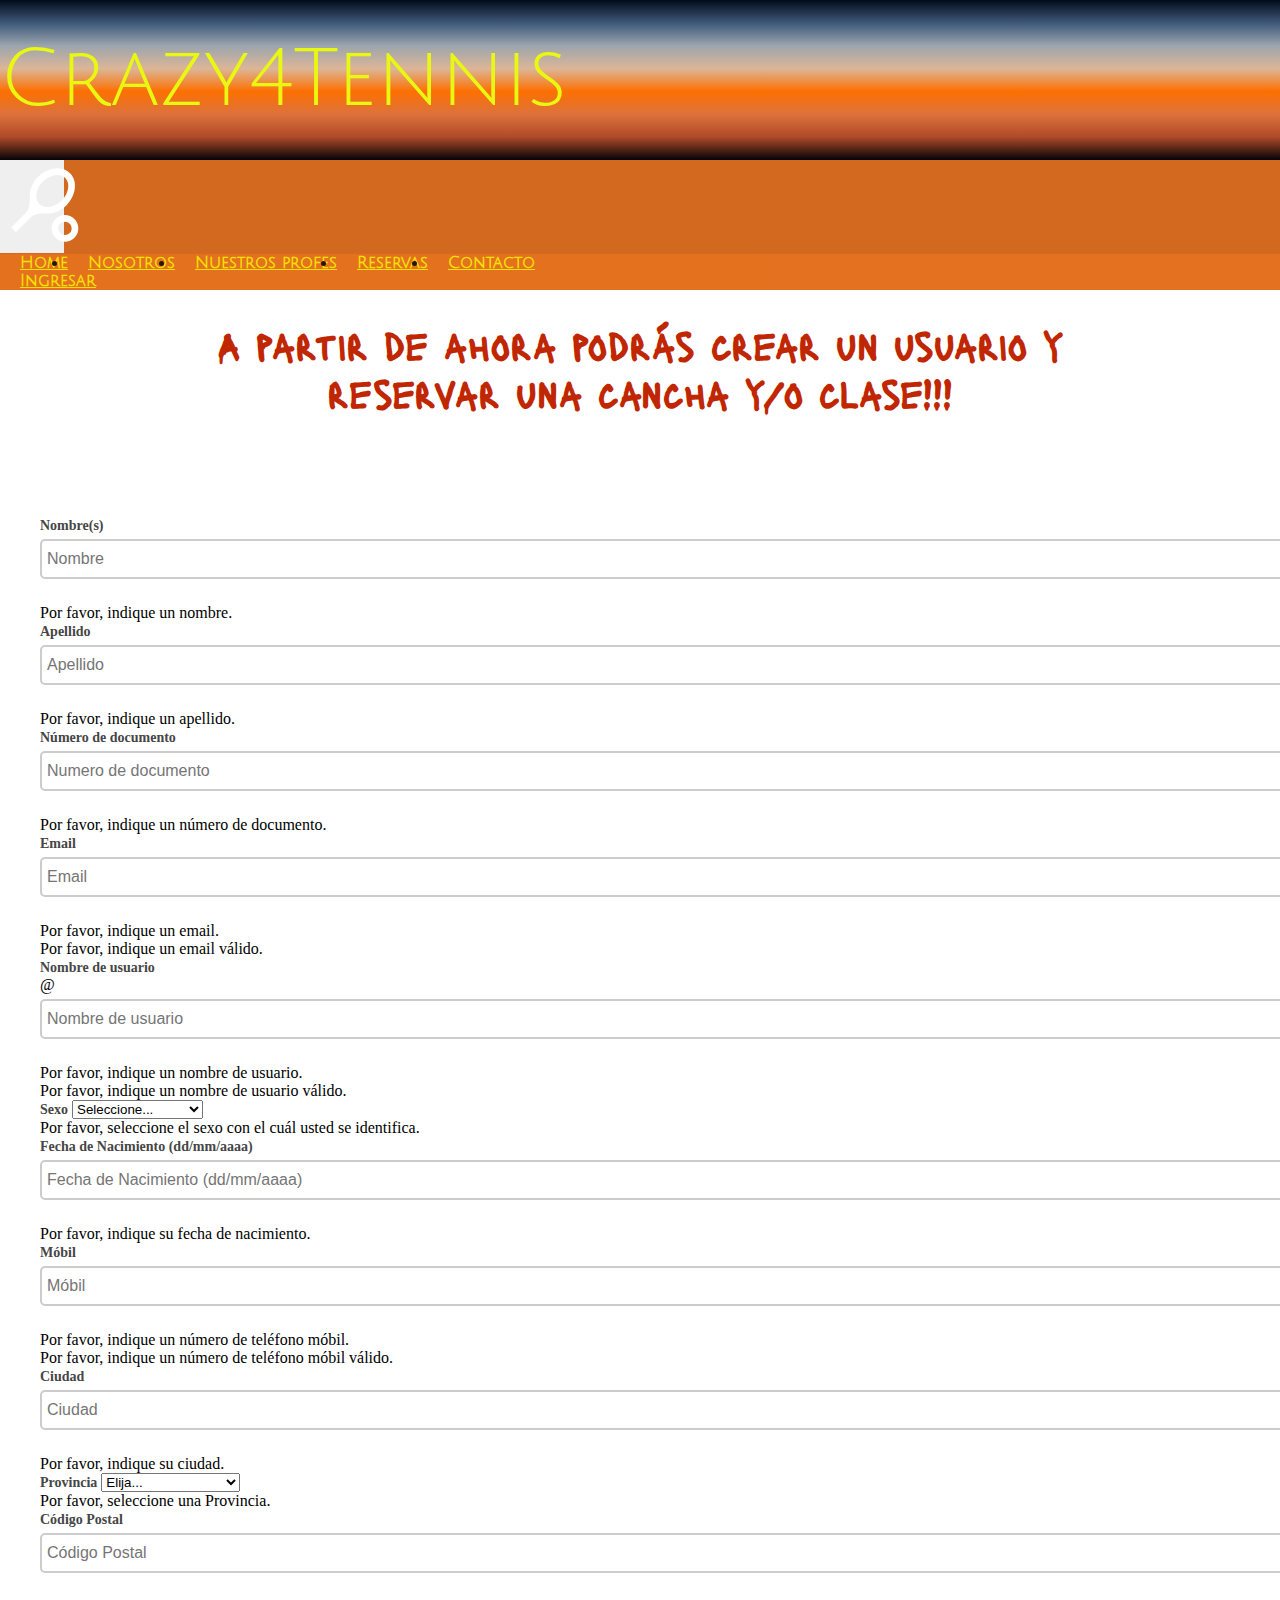
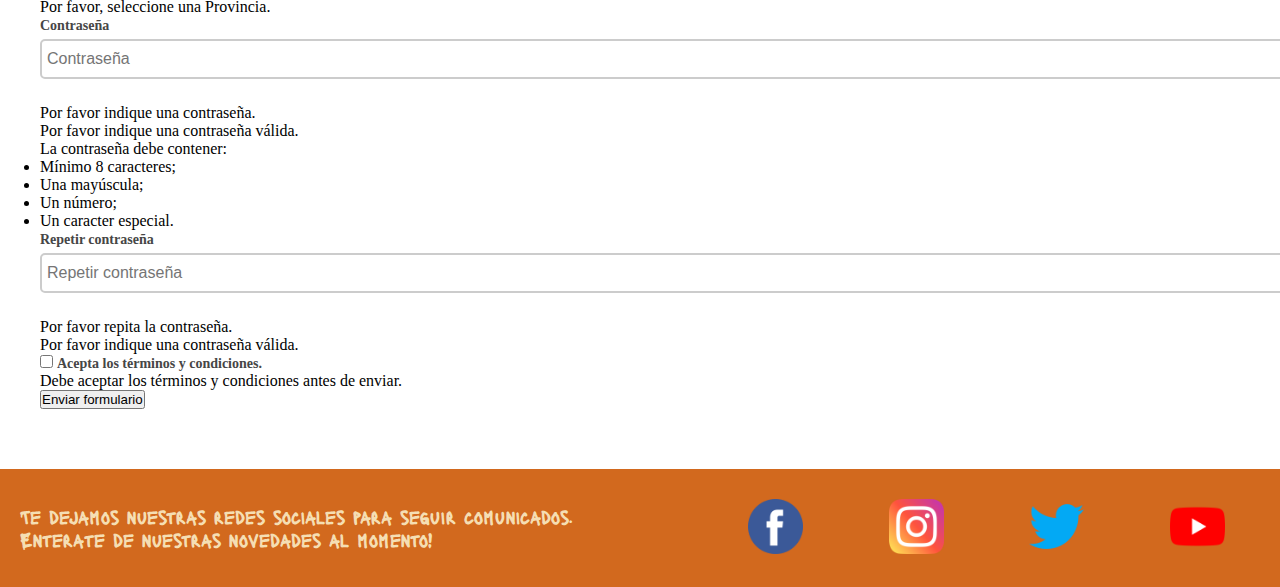
==== vistas/reservas.html @ e5ce82a5 "Segundo Commit: Modificaciones en JS,ahora funcionan las CARDS y las validaciones, no se produce la " ====
<!DOCTYPE html>
<html lang="es">
<head>
    <meta charset="UTF-8">
    <meta http-equiv="X-UA-Compatible" content="IE=edge">
    <meta name="viewport" content="width=device-width, initial-scale=1.0">
    <meta name="description" content="Contactanos para reservar una cancha o una clase">
    <meta name="keywords" content="Contacto, escribinos, reservar">
    <link rel="shortcut icon" href="../assets/tennis(1).png"type=image/>
    <link href="https://cdn.jsdelivr.net/npm/bootstrap@5.1.1/dist/css/bootstrap.min.css" rel="stylesheet" integrity="sha384-F3w7mX95PdgyTmZZMECAngseQB83DfGTowi0iMjiWaeVhAn4FJkqJByhZMI3AhiU" crossorigin="anonymous">
    <link rel="stylesheet" href="../css/estilos.css">
    <title>Reservas</title>
</head>
<header>
    <h2 class="titulo">Crazy4Tennis</h2>
    <!--Menu de navegacion-->
    <nav class="navbar navbar-expand-lg navbar-light bg navegacion">
        <div class="container-fluid">
            <button
                class="navbar-toggler"
                type="button"
                data-bs-toggle="collapse"
                data-bs-target="#navbarNavDropdown"
                aria-controls="navbarNavDropdown"
                aria-expanded="false"
                aria-label="Toggle navigation">
                <!-- <span class=""></span> -->
                <span class="icono"><img src="../assets/sports_tennis_white_24dp.svg" alt="icono principal del menú"/></span>
            </button>
            <div class="collapse navbar-collapse" id="navbarNavDropdown">
                <ul class="navbar-nav menuNav">
                    <div class="itemsIzquierda">
                        <li class="nav-item">
                            <a class="nav-link" aria-current="page" href="../index.html">Home</a>
                        </li>
                        <li class="nav-item">
                            <a class="nav-link" aria-current="page" href="./nosotros.html">Nosotros</a>
                        </li>
                        <li class="nav-item">
                            <a class="nav-link" href="./nuestrosProfes.html">Nuestros profes</a>
                        </li>
                        <li class="nav-item">
                            <a class="nav-link" href="./reservas.html">Reservas</a>
                        <li class="nav-item">
                            <a class="nav-link" href="./contacto.html">Contacto</a>
                        </li>
                    </div>
                    <div>
                        <li class="nav-item">
                           <a class="nav-link" href="./ingresar.html">Ingresar</a>
                        </li>
                    </div>
                </ul>
            </div>
        </div>
    </nav>
</header>

<body>
    <main class="main-reservas">
        <section class="reservas">
            <h3 class="titulo-reservas"> A partir de ahora podrás crear un usuario y reservar una cancha y/o clase!!!</h3>
            <div class= "container">
                <form  class="row g-3 needs-validation" id="crearUsuario">
                    
                    <div class="col-md-4">
                      <label for="nombre" class="form-label">Nombre(s)</label>
                      <input type="text" class="form-control" id="nombre" placeholder="Nombre" name="nombre" required> 
                      <div class="invalid-feedback" id="faltaNombre">
                        Por favor, indique un nombre.
                      </div>
                    </div>
            
                    <div class="col-md-4">
                      <label for="apellido" class="form-label">Apellido</label>
                      <input type="text" class="form-control" id="apellido" placeholder="Apellido" name="apellido" required>
                      <div class="invalid-feedback" id="faltaApellido">
                        Por favor, indique un apellido.
                      </div>
                    </div>
            
                    <div class="col-md-3">
                      <label for="numeroDeDocumento" class="form-label">Número de documento</label>
                      <input type="text" class="form-control" id="numeroDeDocumento" placeholder="Numero de documento" name="numeroDeDocumento" required>
                      <div class="invalid-feedback" id="faltaDocumento">
                        Por favor, indique un número de documento.
                      </div>
                    </div>
            
                    <div class="col-md-4">
                      <label for="email" class="form-label">Email</label>
                      <input type="text" class="form-control" id="email" placeholder="Email" name="email" required>
                      <div class="invalid-feedback" id="faltaEmail">
                        Por favor, indique un email.
                      </div>
                      <div class="invalid-feedback" id="errorEmail">
                        Por favor, indique un email válido.
                      </div>
                    </div>
            
                    <div class="col-md-4">
                      <label for="nombreDeUsuario" class="form-label">Nombre de usuario</label>
                      <div class="input-group has-validation">
                        <span class="input-group-text" id="inputGroupPrepend">@</span>
                        <input type="text" class="form-control" id="nombreDeUsuario" aria-describedby="inputGroupPrepend" placeholder="Nombre de usuario" name="nombreDeUsuario" required>
                        <div class="invalid-feedback" id="faltaNombreDeUsuario">
                          Por favor, indique un nombre de usuario.
                        </div>
                        <div class="invalid-feedback" id="errorNombreDeUsuario">
                          Por favor, indique un nombre de usuario válido.
                        </div>
                      </div>
                    </div>
            
                    <div class="col-md-3">
                      <label for="sexo" class="form-label" name="sexo">Sexo</label>
                      <select class="form-select" id="sexo" name="sexo" required>
                        <option selected disabled value="" >Seleccione...</label>  
                              <option value= "femenino">Femenino</option>
                              <option value= "masculino">Masculino</option>
                              <option value= "noBinario">No binario</option>
                              <option value= "prefieroNoDecir">Prefiero no indicar</option>
                      </select>
                      <div class="invalid-feedback" id="faltaSexo">
                        Por favor, seleccione el sexo con el cuál usted se identifica.
                      </div>
                    </div>                     
            
                      <div class="col-md-4">
                        <label for="fechaDeNacimiento" class="form-label">Fecha de Nacimiento (dd/mm/aaaa) </label>
                        <input type="text" class="form-control" id="fechaDeNacimiento" placeholder="Fecha de Nacimiento (dd/mm/aaaa)" name="fechaDeNacimiento" required>
                          <div class="invalid-feedback" id="faltaFechaDeNacimiento">
                            Por favor, indique su fecha de nacimiento.
                          </div>
                      </div>
            
                      <div class="col-md-4">
                        <label for="mobil" class="form-label">Móbil</label>
                        <input type="text" class="form-control" id="mobil" placeholder="Móbil" name="mobil" required>
                        <div class="invalid-feedback" id="faltaMobil">
                          Por favor, indique un número de teléfono móbil.
                        </div> 
                        <div class="invalid-feedback" id="errorMobil">
                          Por favor, indique un número de teléfono móbil válido.
                        </div> 
                      </div>
            
                      <div class="col-md-6">
                        <label for="ciudad" class="form-label">Ciudad</label>
                        <input type="text" class="form-control" id="ciudad" placeholder="Ciudad" name="ciudad" required>
                        <div class="invalid-feedback" id="faltaCiudad">
                          Por favor, indique su ciudad.
                        </div> 
                      </div>
                      
            
                      <div class="col-md-3">
                      <label for="provincia" class="form-label">Provincia</label>
                      <select class="form-select" id="provincia" name="provincia" required>
                        <option selected disabled value="">Elija...</option>
                            <option value="Buenos Aires">Buenos Aires</option>
                            <option value="CABA">CABA</option>
                            <option value="Catamarca">Catamarca</option>
                            <option value="Chaco">Chaco</option>
                            <option value="Chubut">Chubut</option>
                            <option value="Cordoba">Córdoba</option>
                            <option value="Corrientes">Corrientes</option>
                            <option value="Entre Rios">Entre Ríos</option>
                            <option value="Formosa">Formosa</option>
                            <option value="Jujuy">Jujuy</option>
                            <option value="La Pampa">La Pampa</option>
                            <option value="La Rioja">La Rioja</option>
                            <option value="Mendoza">Mendoza</option>
                            <option value="Misiones">Misiones</option>
                            <option value="Neuquen">Neuquén</option>
                            <option value="Rio Negro">Rio Negro</option>
                            <option value="Salta">Salta</option>
                            <option value="San Juan">San Juan</option>
                            <option value="San Luis">San Luis</option>
                            <option value="Santa Cruz">Santa Cruz</option>
                            <option value="Santa Fe">Santa Fe</option>
                            <option value="Santiago del Estero">Santiago del Estero</option>
                            <option value="Tierra del Fuego">Tierra del Fuego</option>
                            <option value="Tucuman">Tucumán</option>
                      </select>
                      <div class="invalid-feedback" id="faltaProvincia">
                        Por favor, seleccione una Provincia.
                      </div> 
                    </div>
                    
            
                    <div class="col-md-3">
                      <label for="codigoPostal" class="form-label">Código Postal</label>
                      <input type="text" class="form-control" id="codigoPostal" placeholder="Código Postal" name="codigoPostal" required>
                      <div class="invalid-feedback" id="faltaCodigoPostal">
                        Por favor, seleccione una Provincia.
                      </div> 
                    </div>
                    
            
                    <div class="col-md-4">
                      <label for="contraseña" class="form-label">Contraseña</label>
                      <input type="password" class="form-control" id="contraseña" placeholder="Contraseña" name="contraseña" required>
                      <div class="invalid-feedback" id="faltaContraseña">
                        Por favor indique una contraseña.
                      </div>
                      <div class="invalid-feedback" id="errorContraseña">
                        Por favor indique una contraseña válida. 
                      </div>
                      <div>
                        <p>La contraseña debe contener:</p>
                        <ul>
                          <li>Mínimo 8 caracteres;</li>
                          <li>Una mayúscula;</li>
                          <li>Un número;</li>
                          <li>Un caracter especial.</li>
                        </ul>                        
                      </div>
                    </div>
            
                    <div class="col-md-4">
                      <label for="repeatConstraseña" class="form-label">Repetir contraseña</label>
                      <input type="password" class="form-control" id="repeatContraseña" placeholder="Repetir contraseña" name="repeatContraseña"required>
                      <div class="invalid-feedback" id="faltaRepeatContraseña">
                        Por favor repita la contraseña.
                      </div> 
                      <div class="invalid-feedback" id="errorRepeatContraseña">
                        Por favor indique una contraseña válida. 
                      </div>
                    </div>
            
                    <div class="col-12">
                      <div class="form-check">
                        <input class="form-check-input" type="checkbox" value="" id="invalidCheck" required>
                        <label class="form-check-label" for="invalidCheck">
                          Acepta los términos y condiciones.
                        </label>
                        <div class="invalid-feedback" id="faltaAceptar">
                          Debe aceptar los términos y condiciones antes de enviar. 
                        </div>
                      </div>
                    </div>
            
                    <div class="col-12">
                      <button type="submit" id="ButtonFormSubmit" class="btn btn-primary" >Enviar formulario</button>
                    </div>
                    <div id="nuevoUsuario"></div>
                  </form>
                </div>               
    </main>

    <footer>
        <section class="texto-footer">
            <p>Te dejamos nuestras redes sociales para seguir comunicados.</p>
            <p>Enterate de nuestras novedades al momento!</p>
        </section>
        <section class="redes"> <!--Para los logos de las redes sociales-->
            <a title="Facebook" href="https://www.facebook.com/" target="_blank"><img src="../assets/facebook.png"  class="Facebook" alt="Facebook"></a>
            <a title="Instagram" href="https://www.instagram.com" target="_blank"> <img src="../assets/instagram.png" class="Instagram" alt="Instagram"></a>
            <a title="Twitter" href="https://twitter.com/" target="_blank"><img src="../assets/twitter.png" class="Twitter" alt="Twitter"></a> 
            <a title="YouTube" href="https://www.youtube.com/" target="_blank"><img src="../assets/youtube.png" class="Youtube" alt="Youtube"></a>
        </section>
    </footer>

    <script src="https://cdn.jsdelivr.net/npm/bootstrap@5.1.1/dist/js/bootstrap.bundle.min.js" integrity="sha384-/bQdsTh/da6pkI1MST/rWKFNjaCP5gBSY4sEBT38Q/9RBh9AH40zEOg7Hlq2THRZ" crossorigin="anonymous"></script>
    <script src="https://code.jquery.com/jquery-3.6.0.js" integrity="sha256-H+K7U5CnXl1h5ywQfKtSj8PCmoN9aaq30gDh27Xc0jk=" crossorigin="anonymous"></script>
    <script src="../JS/main.js"></script> 
</body>
</html>
---- css/estilos.css ----
@charset "UTF-8";
@import url("https://fonts.googleapis.com/css2?family=Julius+Sans+One&family=Lacquer&display=swap");
* {
  margin: 0;
  padding: 0;
  -webkit-box-sizing: border-box;
          box-sizing: border-box;
}

/*----------------------------
       TITULO PRINCIPAL
----------------------------*/
/*----------------------------
           CONTACTO
----------------------------*/
/*--------------
ICONOS CONTACTO
----------------*/
/*----------------------------
          FOTOS MAIN
----------------------------*/
/*----------------------------
       NUESTROS PROFES
----------------------------*/
/*----------------------------
           FOOTER
----------------------------*/
/*----------------------------
         NOSOTROS
----------------------------*/
/*----------------------------------------------------
                  TITULO PRINCIPAL 
-----------------------------------------------------*/
/*----------------------------------------------------
         BLOQUE del título principal en HOME
-----------------------------------------------------*/
header h1 {
  font-family: 'Julius Sans One', sans-serif;
  text-align: center;
  font-size: 7rem;
  font-weight: 500;
  width: 100%;
  color: rgba(255, 251, 0, 0.87);
  background: -webkit-gradient(linear, left bottom, left top, from(#040308), color-stop(#AD4A28), color-stop(#DD723C), color-stop(#FC7001), color-stop(#DCB697), color-stop(#9BA5AE), color-stop(#3E5879), to(#020B1A));
  background: linear-gradient(to top, #040308, #AD4A28, #DD723C, #FC7001, #DCB697, #9BA5AE, #3E5879, #020B1A);
  margin: 0px;
  padding: 30px;
}

/*----------------------------------------------------
         TITULO PRINCIPAL EN OTRAS PAGINAS
-----------------------------------------------------*/
h2.titulo {
  margin: 0px;
  width: 100%;
  font-family: 'Julius Sans One', sans-serif;
  font-size: 5rem;
  font-weight: 500;
  line-height: 2;
  color: #e9f811;
  background: -webkit-gradient(linear, left bottom, left top, from(#040308), color-stop(#AD4A28), color-stop(#DD723C), color-stop(#FC7001), color-stop(#DCB697), color-stop(#9BA5AE), color-stop(#3E5879), to(#020B1A));
  background: linear-gradient(to top, #040308, #AD4A28, #DD723C, #FC7001, #DCB697, #9BA5AE, #3E5879, #020B1A);
}

/*---------------------------------------------------
                        MENU
-----------------------------------------------------*/
/*---------------------------------------------------
                        MENU
-----------------------------------------------------*/
.navegacion {
  background-color: chocolate;
}

.menuNav {
  width: 100%;
  -webkit-box-pack: justify;
      -ms-flex-pack: justify;
          justify-content: space-between;
}

.menuNav .itemsIzquierda {
  display: -webkit-box;
  display: -ms-flexbox;
  display: flex;
}

#navbarNavDropdown {
  background-color: #e9731f;
  width: 100%;
  opacity: 0.8;
}

.navegacion .menuNav .nav-link {
  color: yellow;
  font-weight: 800;
  font-family: 'Julius Sans One', sans-serif;
  margin-left: 20px;
}

.contacto {
  text-decoration: none;
}

/*----------------------------------------------------
                    MENU HAMBURGUESA
-----------------------------------------------------*/
.navbar-toggler {
  /*Esto modifica al botón*/
  border: none;
  margin: 0px;
  padding: 0px;
  width: 5%;
}

.navbar-toggler:focus {
  -webkit-box-shadow: none;
          box-shadow: none;
}

.icono img {
  width: 140%;
  padding: 5px;
}

/*----------------------------------------------------
                    CUERPO DE LA WEB
-----------------------------------------------------*/
body {
  background-color: greenyellow;
}

body .contenedor {
  display: -webkit-box;
  display: -ms-flexbox;
  display: flex;
  -webkit-box-pack: space-evenly;
      -ms-flex-pack: space-evenly;
          justify-content: space-evenly;
  -webkit-box-align: center;
      -ms-flex-align: center;
          align-items: center;
}

#contenedorMain {
  margin-top: 20px;
  margin-bottom: 50px;
}

#contenedorMain img {
  /*Bordes redondeados de las imágenes*/
  border-radius: 40px;
}

.contenedorInfo h3 {
  font-family: 'Julius Sans One', sans-serif;
  color: red;
  font-weight: 500;
  text-align: center;
  font-size: 3rem;
  width: 100%;
}

.contenedorInfo div p {
  /*texto de arriba*/
  margin: 35px 40px 0px 15px;
  width: 95%;
  font-family: 'Julius Sans One', sans-serif;
  text-align: center;
  font-weight: 900;
}

.contenedorInfo2 div p {
  /*texto de abajo*/
  width: 95%;
  margin: 30px 35px 30px 30px;
  margin-bottom: 0px;
  font-family: 'Julius Sans One', sans-serif;
  text-align: center;
  font-weight: 900;
}

/*----------------------------------------------------
                        FOTOS
-----------------------------------------------------*/
/*----------------------------------------------------
        FOTO CANCHAS DE POLVO DEL MAIN BODY
-----------------------------------------------------*/
#canchasPolvo {
  display: -webkit-box;
  display: -ms-flexbox;
  display: flex;
  -webkit-box-align: center;
      -ms-flex-align: center;
          align-items: center;
  -webkit-box-pack: center;
      -ms-flex-pack: center;
          justify-content: center;
  position: relative;
  width: 30%;
  margin: 100px 0px 0px 25px;
}

#canchasPolvo img {
  position: absolute;
  left: 0;
  -webkit-transition: opacity 1s ease-in-out;
  transition: opacity 1s ease-in-out;
  width: 100%;
}

#canchasPolvo p {
  text-align: center;
  font-family: 'Julius Sans One', sans-serif;
  font-weight: bold;
  color: red;
  font-size: 2rem;
}

#canchasPolvo img.top:hover {
  opacity: 0.4;
}

/*----------------------------------------------------
            FOTO CANCHA CUBIERTA MAIN BODY
-----------------------------------------------------*/
#canchasCub {
  display: -webkit-box;
  display: -ms-flexbox;
  display: flex;
  -webkit-box-align: center;
      -ms-flex-align: center;
          align-items: center;
  -webkit-box-pack: center;
      -ms-flex-pack: center;
          justify-content: center;
  position: relative;
  width: 26%;
  margin: 100px 30px 20px 20px;
}

#canchasCub img {
  position: absolute;
  left: 0;
  -webkit-transition: opacity 1s ease-in-out;
  transition: opacity 1s ease-in-out;
  width: 100%;
}

#canchasCub p {
  text-align: center;
  font-family: 'Julius Sans One', sans-serif;
  font-weight: bold;
  color: red;
  font-size: 2rem;
}

#canchasCub img.top:hover {
  opacity: 0.4;
}

/*----------------------------------------------------
         FOTO IMAGEN PROFESOR DEL MAIN BODY
-----------------------------------------------------*/
#profesoresExp {
  display: -webkit-box;
  display: -ms-flexbox;
  display: flex;
  -webkit-box-align: center;
      -ms-flex-align: center;
          align-items: center;
  -webkit-box-pack: center;
      -ms-flex-pack: center;
          justify-content: center;
  position: relative;
  width: 27%;
  margin: 50px 30px 40px 50px;
}

#profesoresExp img {
  position: absolute;
  left: 0;
  -webkit-transition: opacity 1s ease-in-out;
  transition: opacity 1s ease-in-out;
  width: 100%;
}

#profesoresExp p {
  text-align: center;
  font-family: 'Julius Sans One', sans-serif;
  font-weight: bold;
  color: red;
  font-size: 2rem;
}

#profesoresExp img.top:hover {
  opacity: 0.4;
}

/*----------------------------------------------------
            FOTO ESCUELITA DEL MAIN BODY
-----------------------------------------------------*/
#escuelaTenis {
  display: -webkit-box;
  display: -ms-flexbox;
  display: flex;
  -webkit-box-align: center;
      -ms-flex-align: center;
          align-items: center;
  -webkit-box-pack: center;
      -ms-flex-pack: center;
          justify-content: center;
  position: relative;
  width: 30%;
  margin: 50px 0px 40px 45px;
}

#escuelaTenis img {
  width: 88%;
  position: absolute;
  left: 0;
  -webkit-transition: opacity 1s ease-in-out;
  transition: opacity 1s ease-in-out;
}

#escuelaTenis p {
  text-align: center;
  font-family: 'Julius Sans One', sans-serif;
  font-weight: bold;
  color: red;
  font-size: 2rem;
}

#escuelaTenis img.top:hover {
  opacity: 0.4;
}

/*----------------------------------------------------
                 NUESTROS PROFES
-----------------------------------------------------*/
.nuestros-profesores {
  display: -webkit-box;
  display: -ms-flexbox;
  display: flex;
  -webkit-box-orient: vertical;
  -webkit-box-direction: normal;
      -ms-flex-direction: column;
          flex-direction: column;
  -ms-flex-pack: distribute;
      justify-content: space-around;
  -webkit-box-align: center;
      -ms-flex-align: center;
          align-items: center;
}

.titulos-profes {
  display: -webkit-box;
  display: -ms-flexbox;
  display: flex;
  -webkit-box-orient: vertical;
  -webkit-box-direction: normal;
      -ms-flex-direction: column;
          flex-direction: column;
  -ms-flex-pack: distribute;
      justify-content: space-around;
  -webkit-box-align: center;
      -ms-flex-align: center;
          align-items: center;
  margin-top: 50px;
  margin-bottom: 50px;
}

main h3 {
  color: orangered;
  font-size: 3rem;
  font-family: 'Lacquer', cursive;
}

main h4 {
  color: #564e5a;
  font-size: 1.5rem;
  text-align: center;
  font-family: 'Lacquer', cursive;
  margin-top: 20px;
}

.profes {
  font-family: 'Lacquer', cursive;
  width: 80%;
  margin-top: 20px;
  text-align: center;
  font-weight: 600;
  font-size: 1.5rem;
}

.dark {
  text-decoration: underline;
  font-weight: 600;
}

.row-profes {
  display: -webkit-box;
  display: -ms-flexbox;
  display: flex;
  -webkit-box-pack: space-evenly;
      -ms-flex-pack: space-evenly;
          justify-content: space-evenly;
  -webkit-box-align: center;
      -ms-flex-align: center;
          align-items: center;
  margin-left: 20px;
  margin-bottom: 30px;
}

.row-profes .card {
  background-color: #DD723C;
  font-family: 'Lacquer', cursive;
  min-height: 500px;
  margin-bottom: 30px;
  width: 80%;
}

.row-profes .card .card-body {
  display: -webkit-box;
  display: -ms-flexbox;
  display: flex;
  -webkit-box-orient: vertical;
  -webkit-box-direction: normal;
      -ms-flex-direction: column;
          flex-direction: column;
  -webkit-box-pack: space-evenly;
      -ms-flex-pack: space-evenly;
          justify-content: space-evenly;
  -webkit-box-align: center;
      -ms-flex-align: center;
          align-items: center;
}

.row-profes .card .card-body h5 {
  font-size: 2.5rem;
  color: yellow;
}

.row-profes .card .card-body h6 {
  color: white;
  font-weight: 600;
  font-size: 1.5rem;
  text-decoration: underline;
}

.row-profes .card .card-body .texto-card {
  display: -webkit-box;
  display: -ms-flexbox;
  display: flex;
  -webkit-box-orient: vertical;
  -webkit-box-direction: normal;
      -ms-flex-direction: column;
          flex-direction: column;
  -webkit-box-pack: center;
      -ms-flex-pack: center;
          justify-content: center;
  -webkit-box-align: center;
      -ms-flex-align: center;
          align-items: center;
}

.row-profes .card .card-body p {
  text-align: center;
}

/*----------------------------------------------------
                    NOSOTROS
-----------------------------------------------------*/
.main-nosotros {
  display: -webkit-box;
  display: -ms-flexbox;
  display: flex;
  -webkit-box-orient: vertical;
  -webkit-box-direction: normal;
      -ms-flex-direction: column;
          flex-direction: column;
  -ms-flex-pack: distribute;
      justify-content: space-around;
  background-color: white;
  font-family: 'Julius Sans One', sans-serif;
}

.main-nosotros h5 {
  font-size: 3rem;
  color: #f16210;
  background-color: #b6c7ac;
  width: 100%;
  padding: 10px;
  text-align: center;
}

.main-nosotros p {
  color: black;
  text-align: justify;
  margin-left: 10px;
  margin-right: 10px;
  font-weight: 800;
}

.main-nosotros li {
  color: black;
}

.main-nosotros .derecha {
  display: -webkit-box;
  display: -ms-flexbox;
  display: flex;
  -webkit-box-orient: horizontal;
  -webkit-box-direction: reverse;
      -ms-flex-direction: row-reverse;
          flex-direction: row-reverse;
  -webkit-box-pack: start;
      -ms-flex-pack: start;
          justify-content: flex-start;
}

.main-nosotros .izquierda {
  display: -webkit-box;
  display: -ms-flexbox;
  display: flex;
  -webkit-box-pack: start;
      -ms-flex-pack: start;
          justify-content: flex-start;
}

.card {
  border: none;
}

.card-VMV {
  display: -webkit-box;
  display: -ms-flexbox;
  display: flex;
  -webkit-box-orient: horizontal;
  -webkit-box-direction: reverse;
      -ms-flex-direction: row-reverse;
          flex-direction: row-reverse;
  -webkit-box-pack: start;
      -ms-flex-pack: start;
          justify-content: flex-start;
  -webkit-box-align: center;
      -ms-flex-align: center;
          align-items: center;
  margin-top: 50px;
  width: 100%;
}

.card-VMV p {
  margin: 0px;
  margin-bottom: 5px;
  color: orangered;
  font-weight: 800;
}

.card-VMV .img-fluid {
  width: 100%;
}

.card-vision {
  display: -webkit-box;
  display: -ms-flexbox;
  display: flex;
  -webkit-box-pack: space-evenly;
      -ms-flex-pack: space-evenly;
          justify-content: space-evenly;
  -webkit-box-align: center;
      -ms-flex-align: center;
          align-items: center;
}

.card-vision p {
  color: darkgreen;
  font-weight: 600;
}

.card-vision .img-fluid {
  width: 100%;
  margin-left: 20px;
}

.card-mision {
  display: -webkit-box;
  display: -ms-flexbox;
  display: flex;
  -webkit-box-orient: horizontal;
  -webkit-box-direction: reverse;
      -ms-flex-direction: row-reverse;
          flex-direction: row-reverse;
  -webkit-box-align: center;
      -ms-flex-align: center;
          align-items: center;
  margin-bottom: 50px;
  text-align: justify;
}

.card-mision li {
  font-weight: 600;
  color: darkblue;
}

.card-mision .img-fluid {
  width: 18%;
  margin-left: 50px;
}

.card-valores {
  display: -webkit-box;
  display: -ms-flexbox;
  display: flex;
  -webkit-box-pack: space-evenly;
      -ms-flex-pack: space-evenly;
          justify-content: space-evenly;
  -webkit-box-align: center;
      -ms-flex-align: center;
          align-items: center;
  margin-bottom: 50px;
  text-align: justify;
}

.card-valores li {
  font-weight: 600;
  color: darkred;
}

.card-valores .img-fluid {
  width: 40%;
}

/*----------------------------------------------------
                    RESERVAS
-----------------------------------------------------*/
.main-reservas {
  background-color: white;
}

.main-reservas section.reservas {
  display: -webkit-box;
  display: -ms-flexbox;
  display: flex;
  -webkit-box-orient: vertical;
  -webkit-box-direction: normal;
      -ms-flex-direction: column;
          flex-direction: column;
  -webkit-box-pack: justify;
      -ms-flex-pack: justify;
          justify-content: space-between;
  -webkit-box-align: center;
      -ms-flex-align: center;
          align-items: center;
}

.main-reservas section.reservas .titulo-reservas {
  font-size: 2.5rem;
  width: 70%;
  text-align: center;
  margin-top: 30px;
  margin-bottom: 150px;
  color: #c02600;
}

.main-reservas section.reservas div.container {
  width: 100%;
  -ms-flex-item-align: center;
      -ms-grid-row-align: center;
      align-self: center;
  margin: -50px 0px 60px 80px;
}

/*----------------------------------------------------
                     CONTACTO
-----------------------------------------------------*/
#main-contactanos {
  display: -webkit-box;
  display: -ms-flexbox;
  display: flex;
  -webkit-box-orient: horizontal;
  -webkit-box-direction: reverse;
      -ms-flex-direction: row-reverse;
          flex-direction: row-reverse;
  -webkit-box-pack: space-evenly;
      -ms-flex-pack: space-evenly;
          justify-content: space-evenly;
  -webkit-box-align: center;
      -ms-flex-align: center;
          align-items: center;
}

/*------------------------------
            fieldset
------------------------------*/
.escribinos {
  width: 40%;
  padding: 15px;
  margin: 50px 70px;
  display: -webkit-box;
  display: -ms-flexbox;
  display: flex;
  -webkit-box-orient: vertical;
  -webkit-box-direction: normal;
      -ms-flex-direction: column;
          flex-direction: column;
  -webkit-box-pack: justify;
      -ms-flex-pack: justify;
          justify-content: space-between;
  -webkit-box-align: start;
      -ms-flex-align: start;
          align-items: flex-start;
}

/*------------------------------
        CÓMO CONTACTAR
------------------------------*/
#contacto {
  display: -webkit-box;
  display: -ms-flexbox;
  display: flex;
  -webkit-box-orient: vertical;
  -webkit-box-direction: normal;
      -ms-flex-direction: column;
          flex-direction: column;
  -webkit-box-pack: space-evenly;
      -ms-flex-pack: space-evenly;
          justify-content: space-evenly;
  -webkit-box-align: center;
      -ms-flex-align: center;
          align-items: center;
  width: 75%;
  height: 90vh;
  margin: 80px 50px 10px 50px;
}

.como-contactar {
  font-family: 'Lacquer', cursive;
  display: -webkit-box;
  display: -ms-flexbox;
  display: flex;
  -webkit-box-orient: vertical;
  -webkit-box-direction: normal;
      -ms-flex-direction: column;
          flex-direction: column;
  -webkit-box-pack: space-evenly;
      -ms-flex-pack: space-evenly;
          justify-content: space-evenly;
  -webkit-box-align: center;
      -ms-flex-align: center;
          align-items: center;
  width: 100%;
}

.como-contactar h4 {
  font-size: 2.5rem;
  font-weight: 1000;
  color: crimson;
  text-align: center;
}

.como-contactar p {
  font-size: 25px;
  font-weight: 700;
  text-align: center;
  padding: 30px;
}

/*----------------------------------------------------
                    ICONOS CONTACTO
-----------------------------------------------------*/
.iconos-contacto {
  width: 100%;
  display: -webkit-box;
  display: -ms-flexbox;
  display: flex;
  -webkit-box-pack: space-evenly;
      -ms-flex-pack: space-evenly;
          justify-content: space-evenly;
  margin-top: 10px;
}

.iconos-contacto a {
  margin: 30px;
  width: 18%;
}

.iconos-contacto img {
  width: 100%;
}

.Whatsapp:hover {
  -webkit-transform: scale(1.8);
          transform: scale(1.8);
  -webkit-transition: 1.5s;
  transition: 1.5s;
}

.Telegram:hover {
  -webkit-transform: scale(1.8);
          transform: scale(1.8);
  -webkit-transition: 1.5s;
  transition: 1.5s;
}

.Email:hover {
  -webkit-transform: scale(1.8);
          transform: scale(1.8);
  -webkit-transition: 1.5s;
  transition: 1.5s;
}

/*----------------------------------------------------
                    INGRESAR
-----------------------------------------------------*/
main .tituloIngreso {
  font-size: 2.5rem;
  color: orangered;
  width: 70%;
  text-align: center;
  margin: 30px 10px 10px 200px;
}

main .contIng {
  display: -webkit-box;
  display: -ms-flexbox;
  display: flex;
  -webkit-box-orient: vertical;
  -webkit-box-direction: normal;
      -ms-flex-direction: column;
          flex-direction: column;
  -webkit-box-pack: center;
      -ms-flex-pack: center;
          justify-content: center;
  -webkit-box-align: center;
      -ms-flex-align: center;
          align-items: center;
  width: 900px;
  height: 610px;
  margin-top: -80px;
  margin-bottom: 20px;
  font-family: 'Julius Sans One', sans-serif;
}

main .contIng .tituloFormulario {
  background-color: #FEFFED;
  padding: 20px 35px;
  margin: -10px -50px 10px -50px;
  text-align: center;
  border-radius: 10px 10px 0 0;
}

div.formIng {
  width: 300px;
  padding: 10px 50px 25px;
  border: 2px solid gray;
  border-radius: 10px;
  font-family: Julius Sans One;
  float: left;
  margin-top: 50px;
}

input[type=text], input[type=password] {
  width: 100%;
  height: 40px;
  padding: 5px;
  margin-bottom: 25px;
  margin-top: 5px;
  border: 2px solid #ccc;
  color: #4f4f4f;
  font-size: 16px;
  border-radius: 5px;
}

label {
  color: #464646;
  text-shadow: 0 1px 0 #fff;
  font-size: 14px;
  font-weight: bold;
}

center {
  font-size: 32px;
}

.valid {
  color: green;
}

.back {
  text-decoration: none;
  border: 1px solid #008fff;
  background-color: #a01794;
  padding: 3px 20px;
  border-radius: 2px;
  color: black;
}

input[type=button] {
  font-size: 16px;
  background: -webkit-gradient(linear, left top, left bottom, color-stop(5%, #ffbc00), to(#ffdd7f));
  background: linear-gradient(#ffbc00 5%, #ffdd7f 100%);
  border: 1px solid #e5a900;
  color: #4E4D4B;
  font-weight: bold;
  cursor: pointer;
  width: 100%;
  border-radius: 5px;
  padding: 10px 0;
  outline: none;
}

input[type=button]:hover {
  background: -webkit-gradient(linear, left top, left bottom, color-stop(5%, #ffdd7f), to(#ffbc00));
  background: linear-gradient(#ffdd7f 5%, #ffbc00 100%);
}

/*----------------------------------------------------
                    FORMULARIO
-----------------------------------------------------*/
#botones-formulario {
  display: -webkit-box;
  display: -ms-flexbox;
  display: flex;
  -ms-flex-pack: distribute;
      justify-content: space-around;
  -webkit-box-align: center;
      -ms-flex-align: center;
          align-items: center;
  width: 100%;
}

.enviar {
  text-decoration: none;
  color: black;
  font-weight: bold;
  border: 1px solid black;
  padding: 5px;
  background: white;
  -webkit-transition: all 0.3s ease 0s;
  transition: all 0.3s ease 0s;
}

.enviar:hover {
  background: #833ab4;
  background: linear-gradient(38deg, #833ab4 0%, #fd1d1d 47%, #fcb645 100%);
}

.limpiar {
  text-decoration: none;
  color: black;
  font-weight: bold;
  border: 1px solid black;
  padding: 5px;
  background: white;
  -webkit-transition: all 0.3s ease 0s;
  transition: all 0.3s ease 0s;
}

.limpiar:hover {
  background: #833ab4;
  background: linear-gradient(324deg, #833ab4 0%, #fd1d1d 47%, #fcb645 100%);
}

/*----------------------------------------------------
                      FOOTER
-----------------------------------------------------*/
footer {
  font-family: 'Lacquer', cursive;
  background-color: chocolate;
  display: -webkit-box;
  display: -ms-flexbox;
  display: flex;
  -webkit-box-align: center;
      -ms-flex-align: center;
          align-items: center;
  -webkit-box-pack: space-evenly;
      -ms-flex-pack: space-evenly;
          justify-content: space-evenly;
  width: 100%;
}

footer .texto-footer {
  display: -webkit-box;
  display: -ms-flexbox;
  display: flex;
  -webkit-box-orient: vertical;
  -webkit-box-direction: normal;
      -ms-flex-direction: column;
          flex-direction: column;
  width: 100%;
  font-size: 1.2rem;
  font-weight: 1000;
  color: wheat;
  margin: 20px;
}

footer .redes {
  display: -webkit-box;
  display: -ms-flexbox;
  display: flex;
  -webkit-box-pack: space-evenly;
      -ms-flex-pack: space-evenly;
          justify-content: space-evenly;
  -webkit-box-align: center;
      -ms-flex-align: center;
          align-items: center;
  margin-left: 30px;
  width: 90%;
}

footer .redes a {
  margin: 30px;
  width: 12%;
}

footer .redes a img {
  width: 80%;
}

footer .Facebook:hover {
  -webkit-transform: scale(1.5);
          transform: scale(1.5);
  -webkit-transition: 1.5s;
  transition: 1.5s;
}

footer .Instagram:hover {
  -webkit-transform: scale(1.5);
          transform: scale(1.5);
  -webkit-transition: 1.5s;
  transition: 1.5s;
}

footer .Twitter:hover {
  -webkit-transform: scale(1.5);
          transform: scale(1.5);
  -webkit-transition: 1.5s;
  transition: 1.5s;
}

footer .Youtube:hover {
  -webkit-transform: scale(1.5);
          transform: scale(1.5);
  -webkit-transition: 1.5s;
  transition: 1.5s;
}

/*---------------------------------------------------------
                       MEDIA QUERIES
---------------------------------------------------------*/
/*-------------------------------------
            MAX-WIDTH 992px
-------------------------------------*/
@media screen and (max-width: 992px) {
  /*------------------------
          TITULO
------------------------*/
  header h1 {
    font-size: 5rem;
    width: 100%;
  }
  .titulo-querie {
    font-size: 2rem;
    width: 100%;
  }
  /*-------------------------------------
                MAIN
---------------------------------------*/
  .contenedor {
    width: 100%;
    margin-left: 5px;
    display: -webkit-box;
    display: -ms-flexbox;
    display: flex;
    -webkit-box-pack: space-evenly;
        -ms-flex-pack: space-evenly;
            justify-content: space-evenly;
  }
  .contenedorInfo div p {
    /*texto de arriba*/
    width: 100%;
    margin: 35px 50px 0px 0px;
  }
  .contenedorInfo2 div p {
    /*texto de abajo*/
    width: 95%;
    margin: 35px 0px 30px 20px;
  }
  /*----------------------------------
FOTO CANCHAS DE POLVO DEL MAIN BODY
----------------------------------*/
  #canchasPolvo {
    display: -webkit-box;
    display: -ms-flexbox;
    display: flex;
    -webkit-box-align: center;
        -ms-flex-align: center;
            align-items: center;
    -webkit-box-pack: center;
        -ms-flex-pack: center;
            justify-content: center;
    position: relative;
    width: 30%;
    margin: 50px 5px 0px 5px;
  }
  #canchasPolvo img {
    width: 100%;
  }
  #canchasPolvo p {
    font-size: 1.5rem;
  }
  /*----------------------------
FOTO CANCHA CUBIERTA MAIN BODY
-----------------------------*/
  #canchasCub {
    display: -webkit-box;
    display: -ms-flexbox;
    display: flex;
    -webkit-box-align: center;
        -ms-flex-align: center;
            align-items: center;
    -webkit-box-pack: center;
        -ms-flex-pack: center;
            justify-content: center;
    position: relative;
    width: 28%;
    margin: 50px 0px 0px 0px;
  }
  #canchasCub img {
    width: 100%;
  }
  #canchasCub p {
    font-size: 1.5rem;
  }
  /*--------------------------------
            ROW DE ABAJO
---------------------------------*/
  /*-------------------------
    FOTO IMAGEN PROFESOR
--------------------------*/
  #profesoresExp {
    display: -webkit-box;
    display: -ms-flexbox;
    display: flex;
    -webkit-box-align: center;
        -ms-flex-align: center;
            align-items: center;
    -webkit-box-pack: center;
        -ms-flex-pack: center;
            justify-content: center;
    position: relative;
    width: 30%;
    margin: 0px 10px 40px 17px;
  }
  #profesoresExp img {
    width: 100%;
  }
  #profesoresExp p {
    font-size: 1.5rem;
  }
  /*--------------------------
FOTO ESCUELITA DEL MAIN BODY
----------------------------*/
  #escuelaTenis {
    display: -webkit-box;
    display: -ms-flexbox;
    display: flex;
    -webkit-box-align: center;
        -ms-flex-align: center;
            align-items: center;
    -webkit-box-pack: center;
        -ms-flex-pack: center;
            justify-content: center;
    position: relative;
    width: 33%;
    margin: 0px 0px 40px 8px;
  }
  #escuelaTenis img {
    width: 90%;
  }
  #escuelaTenis p {
    font-size: 1.5rem;
  }
  /*-------------------------------------
              RESERVAS
-------------------------------------*/
  section.reservas .titulo-reservas {
    text-align: center;
  }
  /*-------------------------------------
              CONTACTO
--------------------------------------*/
  /*--------------------
        fieldset
----------------------*/
  .escribinos {
    width: 50%;
    padding: 15px;
    margin: 50px 110px 50px 30px;
    display: -webkit-box;
    display: -ms-flexbox;
    display: flex;
    -webkit-box-orient: vertical;
    -webkit-box-direction: normal;
        -ms-flex-direction: column;
            flex-direction: column;
    -webkit-box-pack: justify;
        -ms-flex-pack: justify;
            justify-content: space-between;
    -webkit-box-align: start;
        -ms-flex-align: start;
            align-items: flex-start;
  }
  /*-------------------------
      CÓMO CONTACTAR
--------------------------*/
  #contacto {
    display: -webkit-box;
    display: -ms-flexbox;
    display: flex;
    -webkit-box-orient: vertical;
    -webkit-box-direction: normal;
        -ms-flex-direction: column;
            flex-direction: column;
    -webkit-box-pack: space-evenly;
        -ms-flex-pack: space-evenly;
            justify-content: space-evenly;
    -webkit-box-align: center;
        -ms-flex-align: center;
            align-items: center;
    width: 75%;
    height: 90vh;
    margin: 40px 10px 10px 20px;
  }
  /*-------------------------------------
                NOSOTROS
---------------------------------------*/
  .main-nosotros {
    display: -webkit-box;
    display: -ms-flexbox;
    display: flex;
    -webkit-box-orient: vertical;
    -webkit-box-direction: normal;
        -ms-flex-direction: column;
            flex-direction: column;
    -webkit-box-pack: center;
        -ms-flex-pack: center;
            justify-content: center;
    -webkit-box-align: center;
        -ms-flex-align: center;
            align-items: center;
  }
  .main-nosotros h5 {
    font-size: 2.5rem;
  }
  .main-nosotros p {
    font-size: 1rem;
  }
  .card-VMV {
    margin-left: 10px;
    width: 100%;
  }
  .card-VMV p {
    font-size: 0.9rem;
    width: 100%;
  }
  .card-vision {
    margin-bottom: 30px;
  }
  .card-vision .img-fluid {
    width: 30%;
    margin-left: 20px;
    margin-right: 0px;
  }
  .card-vision p {
    font-size: 0.9rem;
    width: 100%;
  }
  .card-mision .img-fluid {
    width: 18%;
    margin-left: 50px;
  }
  .card-mision .card-text {
    font-size: 0.9rem;
    width: 80%;
  }
  .card-valores .img-fluid {
    width: 40%;
  }
  .card-valores .card-text {
    font-size: 0.9rem;
    width: 60%;
    margin-right: 20px;
  }
  /*--------------------------------
              FOOTER
---------------------------------*/
  footer .texto-footer {
    display: -webkit-box;
    display: -ms-flexbox;
    display: flex;
    -webkit-box-orient: vertical;
    -webkit-box-direction: normal;
        -ms-flex-direction: column;
            flex-direction: column;
    width: 100%;
    font-size: 1.1rem;
    font-weight: 1000;
    color: wheat;
    margin: 20px;
  }
  footer .redes {
    display: -webkit-box;
    display: -ms-flexbox;
    display: flex;
    -ms-flex-pack: distribute;
        justify-content: space-around;
    -webkit-box-align: center;
        -ms-flex-align: center;
            align-items: center;
    margin-left: 0px;
    width: 80%;
  }
  footer .redes a {
    margin: 30px;
    width: 20%;
  }
  footer .redes a img {
    width: 90%;
  }
}

/*-----------------------------------------------------
                  MEDIA SCREEN 768px
-----------------------------------------------------*/
@media screen and (max-width: 768px) {
  #cuerpo-main {
    display: block;
  }
  /*-----------------------------------------
                  INDEX
-----------------------------------------*/
  /*------------------------
          TITULO
------------------------*/
  h1.titulo-querie {
    font-size: 4rem;
    width: 100%;
  }
  h2.titulo {
    font-size: 2rem;
    width: 100%;
    padding: 10px;
  }
  /*------------------------
            MENU
------------------------*/
  .navegacion {
    background-color: chocolate;
    height: 50px;
  }
  .menuNav .itemsIzquierda {
    -webkit-box-orient: vertical;
    -webkit-box-direction: normal;
        -ms-flex-direction: column;
            flex-direction: column;
  }
  .navbar-toggler {
    /*Esto modifica al botón*/
    width: 5%;
  }
  .icono img {
    width: 110%;
    padding: 3px;
  }
  /*------------------------
          BODY
------------------------*/
  body {
    background-color: #8cfd4a;
  }
  #contenedorMain {
    margin-top: 30px;
    margin-bottom: 150px;
  }
  .contenedorInfo {
    margin-bottom: 40px;
    width: 50%;
  }
  .contenedorInfo h3 {
    font-size: 2.5rem;
  }
  .contenedorInfo article p {
    margin-top: 10px;
    margin-bottom: 0px;
    font-family: 'Julius Sans One', sans-serif;
    text-align: center;
  }
  .contenedorInfo2 {
    margin-bottom: 110px;
    width: 50%;
  }
  .contenedor {
    width: 100%;
    display: -webkit-box;
    display: -ms-flexbox;
    display: flex;
    -webkit-box-orient: vertical;
    -webkit-box-direction: normal;
        -ms-flex-direction: column;
            flex-direction: column;
    -webkit-box-pack: space-evenly;
        -ms-flex-pack: space-evenly;
            justify-content: space-evenly;
  }
  .seccion1:first-child {
    -webkit-box-ordinal-group: 3;
        -ms-flex-order: 2;
            order: 2;
  }
  .seccion2:nth-child(2) {
    -webkit-box-ordinal-group: 2;
        -ms-flex-order: 1;
            order: 1;
  }
  /*----------------------------
FOTO CANCHA CUBIERTA MAIN BODY
-----------------------------*/
  #canchasCub {
    display: -webkit-box;
    display: -ms-flexbox;
    display: flex;
    -webkit-box-align: center;
        -ms-flex-align: center;
            align-items: center;
    -webkit-box-pack: center;
        -ms-flex-pack: center;
            justify-content: center;
    position: relative;
    width: 40%;
    margin: 80px 30px 100px 40px;
  }
  #canchasCub img {
    width: 100%;
  }
  /*----------------------------------
FOTO CANCHAS DE POLVO DEL MAIN BODY
----------------------------------*/
  #canchasPolvo {
    display: -webkit-box;
    display: -ms-flexbox;
    display: flex;
    -webkit-box-align: center;
        -ms-flex-align: center;
            align-items: center;
    -webkit-box-pack: center;
        -ms-flex-pack: center;
            justify-content: center;
    position: relative;
    width: 40%;
    margin: 100px 20px 90px 30px;
  }
  #canchasPolvo img {
    width: 100%;
  }
  /*-------------------------------------
            ROW DE ABAJO
---------------------------------------*/
  /*-------------------------
    FOTO IMAGEN PROFESOR
--------------------------*/
  #profesoresExp {
    display: -webkit-box;
    display: -ms-flexbox;
    display: flex;
    -webkit-box-align: center;
        -ms-flex-align: center;
            align-items: center;
    -webkit-box-pack: center;
        -ms-flex-pack: center;
            justify-content: center;
    position: relative;
    width: 40%;
    margin: 90px 10px 70px 30px;
  }
  #profesoresExp img {
    width: 100%;
  }
  /*--------------------------
FOTO ESCUELITA DEL MAIN BODY
----------------------------*/
  #escuelaTenis {
    display: -webkit-box;
    display: -ms-flexbox;
    display: flex;
    -webkit-box-align: center;
        -ms-flex-align: center;
            align-items: center;
    -webkit-box-pack: center;
        -ms-flex-pack: center;
            justify-content: center;
    position: relative;
    width: 45%;
    margin: 0px 10px 10px 20px;
  }
  #escuelaTenis img {
    width: 100%;
    margin-right: 100px;
  }
  /*---------------------------
        NUESTROS PROFES
---------------------------*/
  .mainQuerie {
    display: -webkit-box;
    display: -ms-flexbox;
    display: flex;
    -webkit-box-orient: vertical;
    -webkit-box-direction: normal;
        -ms-flex-direction: column;
            flex-direction: column;
    -webkit-box-pack: center;
        -ms-flex-pack: center;
            justify-content: center;
    -webkit-box-align: center;
        -ms-flex-align: center;
            align-items: center;
    margin-top: 10px;
  }
  .mainQuerie .titulos-profes {
    margin-right: 20px;
    margin-left: 0px;
    margin-top: 10px;
  }
  .mainQuerie .titulos-profes h5 {
    font-size: 2.5rem;
  }
  .mainQuerie .titulos-profes h4 {
    font-size: 1.3rem;
  }
  .mainQuerie .titulos-profes .profesQuerie {
    width: 100%;
    font-weight: 600;
    font-size: 1.3rem;
    margin-bottom: 0px;
    margin-left: 30px;
    padding-right: 10px;
    text-align: center;
  }
  .mainQuerie .containerQuerie {
    margin-left: 5px;
  }
  .mainQuerie .card-deck {
    display: -webkit-box;
    display: -ms-flexbox;
    display: flex;
    -ms-flex-pack: distribute;
        justify-content: space-around;
    -webkit-box-align: start;
        -ms-flex-align: start;
            align-items: flex-start;
    margin-right: 10px;
    margin-left: 5px;
  }
  .mainQuerie .card {
    width: 110%;
    min-height: 350px;
    margin-bottom: 50px;
    text-align: center;
  }
  .mainQuerie .card .card-img-top {
    width: 80%;
  }
  .mainQuerie .card .card-body {
    padding: 5px;
  }
  .mainQuerie .card .card-body p {
    font-size: 0.8rem;
  }
  .mainQuerie .card .card-body h5 {
    font-size: 1.5rem;
    color: yellow;
  }
  .mainQuerie .card .card-body h6 {
    color: white;
    font-weight: 600;
    font-size: 1rem;
    text-decoration: underline;
  }
  /*----------------------------------------------
                    NOSOTROS
-----------------------------------------------*/
  .main-nosotros {
    display: -webkit-box;
    display: -ms-flexbox;
    display: flex;
    -webkit-box-orient: vertical;
    -webkit-box-direction: normal;
        -ms-flex-direction: column;
            flex-direction: column;
    -webkit-box-pack: center;
        -ms-flex-pack: center;
            justify-content: center;
    -webkit-box-align: center;
        -ms-flex-align: center;
            align-items: center;
  }
  .main-nosotros h5 {
    font-size: 2.5rem;
  }
  .main-nosotros p {
    font-size: 1rem;
  }
  .card-VMV {
    margin-right: 40px;
    margin-left: 160px;
    width: 80%;
  }
  .card-VMV .img-fluid {
    width: 50%;
    margin-left: 0px;
    margin-right: 0px;
  }
  .card-VMV p {
    font-size: 0.8rem;
    width: 400px;
  }
  .card-vision {
    margin-bottom: 30px;
  }
  .card-vision .img-fluid {
    width: 30%;
    margin-left: 0px;
  }
  .card-vision p {
    font-size: 0.8rem;
    width: 550px;
  }
  .card-mision .img-fluid {
    width: 18%;
    margin-left: 50px;
  }
  .card-mision .card-text {
    font-size: 0.8rem;
    width: 550px;
  }
  .card-valores {
    padding-left: 0px;
  }
  .card-valores .img-fluid {
    width: 30%;
  }
  .card-valores .card-text {
    font-size: 0.8rem;
    width: 450px;
  }
  /*-----------------------------------------------
                    RESERVAS
------------------------------------------------*/
  .main-reservas section.reservas .titulo-reservas {
    font-size: 2.5rem;
  }
  .main-reservas section.reservas .parrafo-reservas {
    color: #eb551f;
    font-size: 1.1rem;
    margin-left: 40px;
    margin-right: 40px;
  }
  .main-reservas section.reservas .imagen-reservas {
    width: 70%;
  }
  /*-----------------------------------------
                 CONTACTO
------------------------------------------*/
  #main-contactanos {
    display: -webkit-box;
    display: -ms-flexbox;
    display: flex;
    -webkit-box-orient: horizontal;
    -webkit-box-direction: normal;
        -ms-flex-direction: row;
            flex-direction: row;
  }
  /*--------------------
        fieldset
----------------------*/
  .escribinos {
    display: -webkit-box;
    display: -ms-flexbox;
    display: flex;
    -webkit-box-orient: vertical;
    -webkit-box-direction: normal;
        -ms-flex-direction: column;
            flex-direction: column;
    -webkit-box-pack: justify;
        -ms-flex-pack: justify;
            justify-content: space-between;
    -webkit-box-align: start;
        -ms-flex-align: start;
            align-items: flex-start;
    width: 80%;
    padding: 15px;
    margin: 50px 110px 50px 0px;
    margin-right: 10px;
  }
  .escribinos .text-querie {
    width: 100%;
  }
  #botones-formulario {
    width: 100%;
    display: -webkit-box;
    display: -ms-flexbox;
    display: flex;
    -webkit-box-pack: space-evenly;
        -ms-flex-pack: space-evenly;
            justify-content: space-evenly;
    -webkit-box-align: center;
        -ms-flex-align: center;
            align-items: center;
  }
  a.enviar {
    padding: 5px;
    width: 40%;
    font-size: 0.8rem;
    text-align: center;
  }
  a.limpiar {
    padding: 5px;
    width: 50%;
    font-size: 0.8rem;
    text-align: center;
  }
  /*------------------------------
        CÓMO CONTACTAR
------------------------------*/
  div #contacto {
    width: 100%;
    height: 50vh;
    margin-left: 20px;
  }
  .como-contactar h4 {
    font-size: 1.8rem;
    font-weight: 1000;
  }
  .como-contactar p {
    font-size: 1.3rem;
    font-weight: 700;
    text-align: center;
    padding: 30px;
  }
  .iconos-contacto {
    width: 100%;
  }
  /*------------------------------
            FOOTER
-------------------------------*/
  footer {
    display: -webkit-box;
    display: -ms-flexbox;
    display: flex;
    -webkit-box-orient: vertical;
    -webkit-box-direction: normal;
        -ms-flex-direction: column;
            flex-direction: column;
    -webkit-box-pack: space-evenly;
        -ms-flex-pack: space-evenly;
            justify-content: space-evenly;
    -webkit-box-align: center;
        -ms-flex-align: center;
            align-items: center;
    padding-bottom: 10px;
  }
  footer .texto-footer {
    font-size: 1.1rem;
    font-weight: 600;
    color: wheat;
    width: 100%;
    margin-top: 20px;
    text-align: center;
  }
  footer .redes {
    display: -webkit-box;
    display: -ms-flexbox;
    display: flex;
    -webkit-box-pack: space-evenly;
        -ms-flex-pack: space-evenly;
            justify-content: space-evenly;
    -webkit-box-align: center;
        -ms-flex-align: center;
            align-items: center;
    margin-left: 30px;
  }
  footer .redes a {
    margin: 0px;
    width: 90px;
  }
  footer .redes a img {
    width: 60%;
  }
}

/*---------------------------------------------------------
                    MEDIA SCREEN 576px
----------------------------------------------------------*/
@media screen and (max-width: 576px) {
  /*------------------------
          MENNU
------------------------*/
  .navegacion {
    background-color: chocolate;
    height: 50px;
  }
  .menuNav .itemsIzquierda {
    -webkit-box-orient: vertical;
    -webkit-box-direction: normal;
        -ms-flex-direction: column;
            flex-direction: column;
  }
  .navbar-toggler {
    /*Esto modifica al botón*/
    width: 7%;
  }
  .icono img {
    width: 110%;
  }
  /*-----------------------------------------
                    MAIN
 -----------------------------------------*/
  /*-----------------------
          TITULO 
 ------------------------*/
  h1.titulo-querie {
    font-size: 3rem;
    width: 100%;
  }
  h2.titulo {
    font-size: 2rem;
    width: 100%;
  }
  /*------------------------
           BODY
-------------------------*/
  #cuerpo-main {
    display: block;
  }
  .contenedor {
    width: 100%;
    display: -webkit-box;
    display: -ms-flexbox;
    display: flex;
    -webkit-box-orient: vertical;
    -webkit-box-direction: normal;
        -ms-flex-direction: column;
            flex-direction: column;
    -webkit-box-pack: space-evenly;
        -ms-flex-pack: space-evenly;
            justify-content: space-evenly;
    margin: 0px;
  }
  #contenedorMain {
    margin-top: 30px;
    margin-bottom: 150px;
  }
  .contenedorInfo {
    margin-bottom: 80px;
    width: 60%;
  }
  .contenedorInfo h3 {
    font-size: 2.5rem;
  }
  .contenedorInfo article p {
    margin-top: 10px;
    margin-bottom: 0px;
    font-family: 'Julius Sans One', sans-serif;
    text-align: center;
  }
  .contenedorInfo2 {
    margin-bottom: 70px;
    width: 60%;
  }
  .seccion1:first-child {
    -webkit-box-ordinal-group: 3;
        -ms-flex-order: 2;
            order: 2;
  }
  .seccion2:nth-child(2) {
    -webkit-box-ordinal-group: 2;
        -ms-flex-order: 1;
            order: 1;
  }
  .menuNav .itemsIzquierda {
    -webkit-box-orient: vertical;
    -webkit-box-direction: normal;
        -ms-flex-direction: column;
            flex-direction: column;
  }
  /*----------------------------
FOTO CANCHA CUBIERTA MAIN BODY
------------------------------*/
  #canchasCub {
    width: 50%;
    margin: 10px 30px 80px 40px;
  }
  #canchasCub img {
    width: 100%;
  }
  /*---------------------------------
FOTO CANCHAS DE POLVO DEL MAIN BODY
----------------------------------*/
  #canchasPolvo {
    width: 52%;
    margin: 80px 60px 80px 70px;
  }
  #canchasPolvo img {
    width: 100%;
  }
  /*--------------------------------
FOTO IMAGEN PROFESOR DEL MAIN BODY
---------------------------------*/
  #profesoresExp {
    width: 50%;
    margin: 80px 70px 60px 70px;
  }
  #profesoresExp img {
    width: 100%;
    margin-left: 5px;
  }
  /*---------------------------
FOTO ESCUELITA DEL MAIN BODY
----------------------------*/
  #escuelaTenis {
    width: 50%;
    margin: 10px 10px 0px 30px;
  }
  #escuelaTenis img {
    width: 100%;
  }
  /*-----------------------
      ORDEN OBJETOS
------------------------*/
  .contenedor {
    -webkit-box-orient: vertical;
    -webkit-box-direction: normal;
        -ms-flex-direction: column;
            flex-direction: column;
  }
  .seccion1:first-child {
    -webkit-box-ordinal-group: 3;
        -ms-flex-order: 2;
            order: 2;
  }
  .seccion2:nth-child(2) {
    -webkit-box-ordinal-group: 2;
        -ms-flex-order: 1;
            order: 1;
  }
  .contenedorPileta {
    margin: 10px;
  }
  /*----------------------------------------
                NOSOTROS
------------------------------------------*/
  .main-nosotros {
    display: -webkit-box;
    display: -ms-flexbox;
    display: flex;
    -webkit-box-orient: vertical;
    -webkit-box-direction: normal;
        -ms-flex-direction: column;
            flex-direction: column;
    -webkit-box-pack: space-evenly;
        -ms-flex-pack: space-evenly;
            justify-content: space-evenly;
    -webkit-box-align: center;
        -ms-flex-align: center;
            align-items: center;
  }
  .main-nosotros h5 {
    font-size: 2.3rem;
    width: 90%;
    margin-left: 30px;
  }
  .main-nosotros .lead {
    font-size: 1rem;
    text-align: justify;
    padding-left: 30px;
    padding-right: 30px;
  }
  .main-nosotros li {
    font-size: 1rem;
    text-align: justify;
  }
  .main-nosotros .card-body {
    display: -webkit-box;
    display: -ms-flexbox;
    display: flex;
    -webkit-box-orient: vertical;
    -webkit-box-direction: normal;
        -ms-flex-direction: column;
            flex-direction: column;
  }
  .main-nosotros .card-VMV {
    margin-top: 0px;
    margin-left: 0px;
    width: 100%;
  }
  .main-nosotros .card-VMV p {
    font-size: 0.9rem;
    width: 500px;
    color: orangered;
    font-weight: 600;
  }
  .main-nosotros .card-vision .img-fluid {
    width: 40%;
  }
  .main-nosotros .card-vision p {
    font-size: 0.9rem;
    width: 500px;
    color: darkgreen;
    font-weight: 600;
  }
  .main-nosotros .card-mision {
    margin-bottom: 0px;
  }
  .main-nosotros .card-mision .img-fluid {
    width: 25%;
    margin-bottom: 20px;
  }
  .main-nosotros .card-mision ol {
    width: 95%;
  }
  .main-nosotros .card-mision ol li {
    font-size: 0.9rem;
    font-weight: 600;
    color: darkblue;
  }
  .main-nosotros .card-valores {
    margin-bottom: 5px;
    margin-top: 5px;
  }
  .main-nosotros .card-valores .img-fluid {
    width: 50%;
    margin-top: 0px;
    margin-left: 70px;
  }
  .main-nosotros .card-valores ul {
    display: -webkit-box;
    display: -ms-flexbox;
    display: flex;
    -webkit-box-orient: vertical;
    -webkit-box-direction: normal;
        -ms-flex-direction: column;
            flex-direction: column;
    width: 115%;
  }
  .main-nosotros .card-valores ul li {
    font-size: 0.9rem;
    font-weight: 600;
    color: darkred;
  }
  /*-----------------------------------------
                 CONTACTO
------------------------------------------*/
  #main-contactanos {
    display: -webkit-box;
    display: -ms-flexbox;
    display: flex;
    -webkit-box-orient: vertical;
    -webkit-box-direction: normal;
        -ms-flex-direction: column;
            flex-direction: column;
    -webkit-box-pack: center;
        -ms-flex-pack: center;
            justify-content: center;
    -webkit-box-align: center;
        -ms-flex-align: center;
            align-items: center;
  }
  .seccion1:first-child {
    -webkit-box-ordinal-group: 3;
        -ms-flex-order: 2;
            order: 2;
  }
  .seccion2:nth-child(2) {
    -webkit-box-ordinal-group: 2;
        -ms-flex-order: 1;
            order: 1;
  }
  /*------------------------------
        CÓMO CONTACTAR
------------------------------*/
  div #contacto {
    width: 100%;
    margin-right: 30px;
    height: 50vh;
    margin-top: 100px;
  }
  div #contacto h4 {
    width: 100%;
    font-size: 2.4rem;
    font-weight: 1000;
  }
  div #contacto p {
    width: 100%;
    font-size: 1.3rem;
    font-weight: 700;
    text-align: center;
    padding: 20px;
  }
  /*---------------------
    ICONOS CONTACTO
---------------------*/
  .iconos-contacto {
    width: 70%;
  }
  /*--------------------
        fieldset
----------------------*/
  .escribinos {
    width: 80%;
    margin: 80px 60px 30px 60px;
    border: 1px solid black;
    -webkit-box-align: center;
        -ms-flex-align: center;
            align-items: center;
    text-align: center;
  }
  .escribinos form {
    margin-top: 20px;
    text-align: center;
  }
  .escribinos .text-querie {
    width: 100%;
  }
  #botones-formulario {
    width: 100%;
  }
  a.enviar {
    padding: 5px;
    width: 60%;
    font-size: 0.8rem;
    margin-right: 10px;
    text-align: center;
  }
  a.limpiar {
    padding: 5px;
    width: 60%;
    font-size: 0.8rem;
    text-align: center;
  }
  /*---------------------------
        NUESTROS PROFES
---------------------------*/
  .mainQuerie {
    display: -webkit-box;
    display: -ms-flexbox;
    display: flex;
    -webkit-box-orient: vertical;
    -webkit-box-direction: normal;
        -ms-flex-direction: column;
            flex-direction: column;
    -webkit-box-pack: center;
        -ms-flex-pack: center;
            justify-content: center;
    -webkit-box-align: center;
        -ms-flex-align: center;
            align-items: center;
    margin-top: 10px;
  }
  .mainQuerie .titulos-profes {
    display: -webkit-box;
    display: -ms-flexbox;
    display: flex;
    -webkit-box-orient: vertical;
    -webkit-box-direction: normal;
        -ms-flex-direction: column;
            flex-direction: column;
    -webkit-box-pack: space-evenly;
        -ms-flex-pack: space-evenly;
            justify-content: space-evenly;
    -webkit-box-align: center;
        -ms-flex-align: center;
            align-items: center;
    margin-left: 20px;
    margin-top: 10px;
  }
  .mainQuerie .titulos-profes h5 {
    font-size: 2.5rem;
  }
  .mainQuerie .titulos-profes h4 {
    font-size: 1.3rem;
  }
  .mainQuerie .titulos-profes .profesQuerie {
    font-size: 1.2rem;
    width: 95%;
    font-weight: 600;
    font-size: 1.5rem;
    margin-bottom: 0px;
    padding-left: 10px;
  }
  .mainQuerie .col-sm-12 {
    display: -webkit-box;
    display: -ms-flexbox;
    display: flex;
    -webkit-box-orient: vertical;
    -webkit-box-direction: normal;
        -ms-flex-direction: column;
            flex-direction: column;
    -webkit-box-pack: space-evenly;
        -ms-flex-pack: space-evenly;
            justify-content: space-evenly;
    -webkit-box-align: center;
        -ms-flex-align: center;
            align-items: center;
  }
  .mainQuerie .card {
    size: 100%;
    min-height: 200px;
    margin-bottom: 20px;
    width: 15rem;
  }
  .mainQuerie .card .card-img-top {
    width: 60%;
  }
  .mainQuerie .card .card-body {
    padding: 20px;
  }
  .mainQuerie .card p {
    font-size: 0.8rem;
  }
  .mainQuerie .card h2 {
    font-size: 1.5rem;
    color: yellow;
  }
  .mainQuerie .card h6 {
    color: white;
    font-weight: 600;
    font-size: 1rem;
    text-decoration: underline;
  }
  /*------------------------------
            FOOTER
-------------------------------*/
  footer {
    display: -webkit-box;
    display: -ms-flexbox;
    display: flex;
    -webkit-box-orient: vertical;
    -webkit-box-direction: normal;
        -ms-flex-direction: column;
            flex-direction: column;
    -webkit-box-pack: space-evenly;
        -ms-flex-pack: space-evenly;
            justify-content: space-evenly;
    -webkit-box-align: center;
        -ms-flex-align: center;
            align-items: center;
    padding-bottom: 10px;
  }
  footer .texto-footer {
    font-size: 1.1rem;
    font-weight: 600;
    color: wheat;
    width: 100%;
    margin-top: 20px;
    text-align: center;
  }
  footer .redes {
    display: -webkit-box;
    display: -ms-flexbox;
    display: flex;
    -webkit-box-pack: space-evenly;
        -ms-flex-pack: space-evenly;
            justify-content: space-evenly;
    -webkit-box-align: center;
        -ms-flex-align: center;
            align-items: center;
    margin-left: 30px;
  }
  footer .redes a {
    margin-bottom: 20px;
    width: 70px;
  }
  footer .redes a img {
    width: 70%;
  }
}

/*---------------------------------------------------------
                    MEDIA SCREEN 576px
----------------------------------------------------------*/
@media screen and (max-width: 512px) {
  /*-----------------------------------------
                   INDEX
------------------------------------------*/
  /*------------------------
          TITULO
------------------------*/
  h1.titulo-querie {
    font-size: 3rem;
    width: 100%;
  }
  h2.titulo {
    font-size: 2rem;
    width: 100%;
  }
  /*------------------------
          MENNU
------------------------*/
  .navegacion {
    background-color: saddlebrown;
    height: 50px;
  }
  .menuNav .itemsIzquierda {
    -webkit-box-orient: vertical;
    -webkit-box-direction: normal;
        -ms-flex-direction: column;
            flex-direction: column;
  }
  .navbar-toggler {
    /*Esto modifica al botón*/
    width: 7%;
  }
  .icono img {
    width: 110%;
    padding: 3px;
  }
  /*------------------------
           BODY
-------------------------*/
  #cuerpo-main {
    display: block;
  }
  #contenedorMain {
    margin-top: 30px;
    margin-bottom: 150px;
  }
  .contenedorInfo {
    margin-bottom: 70px;
    width: 60%;
  }
  .contenedorInfo h3 {
    font-size: 2rem;
  }
  .contenedorInfo div p {
    margin-top: 30px;
    margin-bottom: 10px;
    font-family: 'Julius Sans One', sans-serif;
    text-align: center;
    font-size: 0.8rem;
  }
  .contenedorInfo2 {
    margin-bottom: 50px;
    width: 60%;
    margin-left: 10px;
    margin-right: 20px;
  }
  .contenedorInfo2 div p {
    margin-top: 30px;
    margin-bottom: 0px;
    font-family: 'Julius Sans One', sans-serif;
    text-align: center;
    font-size: 0.8rem;
  }
  .contenedor {
    width: 100%;
    display: -webkit-box;
    display: -ms-flexbox;
    display: flex;
    -webkit-box-orient: vertical;
    -webkit-box-direction: normal;
        -ms-flex-direction: column;
            flex-direction: column;
    -webkit-box-pack: space-evenly;
        -ms-flex-pack: space-evenly;
            justify-content: space-evenly;
  }
  .seccion1:first-child {
    -webkit-box-ordinal-group: 3;
        -ms-flex-order: 2;
            order: 2;
  }
  .seccion2:nth-child(2) {
    -webkit-box-ordinal-group: 2;
        -ms-flex-order: 1;
            order: 1;
  }
  .contenedor {
    display: -webkit-box;
    display: -ms-flexbox;
    display: flex;
    -webkit-box-orient: vertical;
    -webkit-box-direction: normal;
        -ms-flex-direction: column;
            flex-direction: column;
    -webkit-box-pack: space-evenly;
        -ms-flex-pack: space-evenly;
            justify-content: space-evenly;
    -webkit-box-align: center;
        -ms-flex-align: center;
            align-items: center;
    margin: 0px;
  }
  .menuNav .itemsIzquierda {
    -webkit-box-orient: vertical;
    -webkit-box-direction: normal;
        -ms-flex-direction: column;
            flex-direction: column;
  }
  /*----------------------------
FOTO CANCHA CUBIERTA MAIN BODY
------------------------------*/
  #canchasCub {
    width: 60%;
    margin: 50px 30px 100px 40px;
  }
  #canchasCub img {
    width: 100%;
  }
  #canchasCub p {
    font-size: 1.2rem;
  }
  /*---------------------------------
FOTO CANCHAS DE POLVO DEL MAIN BODY
----------------------------------*/
  #canchasPolvo {
    width: 60%;
    margin: 100px 40px 70px 50px;
  }
  #canchasPolvo img {
    width: 100%;
  }
  #canchasPolvo p {
    font-size: 1.1rem;
  }
  /*--------------------------------
FOTO IMAGEN PROFESOR DEL MAIN BODY
---------------------------------*/
  #profesoresExp {
    display: -webkit-box;
    display: -ms-flexbox;
    display: flex;
    -webkit-box-align: center;
        -ms-flex-align: center;
            align-items: center;
    -webkit-box-pack: center;
        -ms-flex-pack: center;
            justify-content: center;
    position: relative;
    width: 55%;
    margin: 100px 60px 70px 70px;
  }
  #profesoresExp img {
    width: 100%;
    margin-left: 5px;
  }
  #profesoresExp p {
    font-size: 1.2rem;
  }
  /*---------------------------
FOTO ESCUELITA DEL MAIN BODY
----------------------------*/
  #escuelaTenis {
    display: -webkit-box;
    display: -ms-flexbox;
    display: flex;
    -webkit-box-align: center;
        -ms-flex-align: center;
            align-items: center;
    -webkit-box-pack: center;
        -ms-flex-pack: center;
            justify-content: center;
    position: relative;
    width: 50%;
    margin: 50px 20px 0px 40px;
  }
  #escuelaTenis img {
    width: 100%;
  }
  #escuelaTenis p {
    font-size: 1.2rem;
  }
  /*-----------------------
      ORDEN OBJETOS
------------------------*/
  .contenedor {
    -webkit-box-orient: vertical;
    -webkit-box-direction: normal;
        -ms-flex-direction: column;
            flex-direction: column;
  }
  .seccion1:first-child {
    -webkit-box-ordinal-group: 3;
        -ms-flex-order: 2;
            order: 2;
  }
  .seccion2:nth-child(2) {
    -webkit-box-ordinal-group: 2;
        -ms-flex-order: 1;
            order: 1;
  }
  .contenedorPileta {
    margin: 10px;
  }
  /*----------------------------------------
                 NOSOTROS
------------------------------------------*/
  .main-nosotros {
    display: -webkit-box;
    display: -ms-flexbox;
    display: flex;
    -webkit-box-orient: vertical;
    -webkit-box-direction: normal;
        -ms-flex-direction: column;
            flex-direction: column;
    -webkit-box-pack: space-evenly;
        -ms-flex-pack: space-evenly;
            justify-content: space-evenly;
    -webkit-box-align: center;
        -ms-flex-align: center;
            align-items: center;
  }
  .main-nosotros h5 {
    font-size: 2rem;
    width: 90%;
    margin-left: 30px;
  }
  .main-nosotros .lead {
    font-size: 0.9rem;
    text-align: justify;
    padding-left: 30px;
    padding-right: 30px;
  }
  .main-nosotros li {
    font-size: 1rem;
    text-align: justify;
  }
  .main-nosotros .card-body {
    display: -webkit-box;
    display: -ms-flexbox;
    display: flex;
    -webkit-box-orient: vertical;
    -webkit-box-direction: normal;
        -ms-flex-direction: column;
            flex-direction: column;
  }
  .main-nosotros .card-VMV {
    margin-top: 0px;
    margin-left: 0px;
    width: 100%;
  }
  .main-nosotros .card-VMV p {
    font-size: 0.8rem;
    margin: 0px;
    width: 100%;
    color: orangered;
    font-weight: 600;
  }
  .main-nosotros .card-vision .img-fluid {
    width: 40%;
  }
  .main-nosotros .card-vision p {
    font-size: 0.8rem;
    width: 100%;
    margin: 0px;
    color: darkgreen;
    font-weight: 600;
  }
  .main-nosotros .card-mision {
    margin-bottom: 0px;
  }
  .main-nosotros .card-mision .img-fluid {
    width: 25%;
    margin-bottom: 20px;
  }
  .main-nosotros .card-mision .card-text-mision {
    width: 100%;
    margin-right: 20px;
  }
  .main-nosotros .card-mision ol {
    width: 100%;
    margin-left: 0px;
    margin-right: 40px;
  }
  .main-nosotros .card-mision ol li {
    font-size: 0.8rem;
    font-weight: 600;
    color: darkblue;
  }
  .main-nosotros .card-valores {
    margin-bottom: 5px;
    margin-top: 0px;
  }
  .main-nosotros .card-valores .img-fluid {
    width: 50%;
    margin-top: 0px;
    margin-left: 40px;
  }
  .main-nosotros .card-valores .card-text-valores {
    width: 100%;
    margin-right: 40px;
  }
  .main-nosotros .card-valores ul {
    display: -webkit-box;
    display: -ms-flexbox;
    display: flex;
    -webkit-box-orient: vertical;
    -webkit-box-direction: normal;
        -ms-flex-direction: column;
            flex-direction: column;
    width: 100%;
    margin-left: 20px;
  }
  .main-nosotros .card-valores ul li {
    font-size: 0.8rem;
    font-weight: 600;
    color: darkred;
  }
  /*-----------------------------------------
                CONTACTO
------------------------------------------*/
  #main-contactanos {
    display: -webkit-box;
    display: -ms-flexbox;
    display: flex;
    -webkit-box-orient: vertical;
    -webkit-box-direction: normal;
        -ms-flex-direction: column;
            flex-direction: column;
    -webkit-box-pack: center;
        -ms-flex-pack: center;
            justify-content: center;
    -webkit-box-align: center;
        -ms-flex-align: center;
            align-items: center;
  }
  .seccion1:first-child {
    -webkit-box-ordinal-group: 3;
        -ms-flex-order: 2;
            order: 2;
  }
  .seccion2:nth-child(2) {
    -webkit-box-ordinal-group: 2;
        -ms-flex-order: 1;
            order: 1;
  }
  /*------------------------------
        CÓMO CONTACTAR
------------------------------*/
  div #contacto {
    width: 100%;
    height: 50vh;
    margin-top: 100px;
  }
  div #contacto h4 {
    width: 100%;
    font-size: 2.4rem;
    font-weight: 1000;
  }
  div #contacto p {
    width: 100%;
    font-size: 1.3rem;
    font-weight: 700;
    text-align: center;
    padding: 20px;
  }
  /*---------------------
    ICONOS CONTACTO
---------------------*/
  .iconos-contacto {
    width: 70%;
  }
  /*--------------------
      fieldset
----------------------*/
  .escribinos {
    width: 80%;
    margin: 80px 60px 30px 60px;
    border: 1px solid black;
    -webkit-box-align: center;
        -ms-flex-align: center;
            align-items: center;
    text-align: center;
  }
  .escribinos form {
    margin-top: 20px;
    text-align: center;
  }
  .escribinos .text-querie {
    width: 95%;
  }
  #botones-formulario {
    width: 100%;
  }
  a.enviar {
    padding: 5px;
    width: 60%;
    font-size: 0.8rem;
    margin-right: 10px;
    text-align: center;
  }
  a.limpiar {
    padding: 5px;
    width: 60%;
    font-size: 0.8rem;
    text-align: center;
  }
  /*---------------------------
        NUESTROS PROFES
---------------------------*/
  .mainQuerie {
    display: -webkit-box;
    display: -ms-flexbox;
    display: flex;
    -webkit-box-orient: vertical;
    -webkit-box-direction: normal;
        -ms-flex-direction: column;
            flex-direction: column;
    -webkit-box-pack: center;
        -ms-flex-pack: center;
            justify-content: center;
    -webkit-box-align: center;
        -ms-flex-align: center;
            align-items: center;
    margin-top: 10px;
  }
  .mainQuerie .titulos-profes {
    display: -webkit-box;
    display: -ms-flexbox;
    display: flex;
    -webkit-box-orient: vertical;
    -webkit-box-direction: normal;
        -ms-flex-direction: column;
            flex-direction: column;
    -webkit-box-pack: space-evenly;
        -ms-flex-pack: space-evenly;
            justify-content: space-evenly;
    -webkit-box-align: center;
        -ms-flex-align: center;
            align-items: center;
    margin-left: 0px;
    margin-top: 10px;
    width: 90%;
  }
  .mainQuerie .titulos-profes h3 {
    font-size: 2rem;
    width: 100%;
    margin-left: 20px;
    text-align: center;
  }
  .mainQuerie .titulos-profes h4 {
    font-size: 1.1rem;
    width: 45%;
  }
  .mainQuerie .titulos-profes .profesQuerie {
    width: 95%;
    font-weight: 600;
    font-size: 1rem;
    margin-bottom: 0px;
    padding-left: 0px;
  }
  .mainQuerie .containerQuerie {
    width: 100%;
    margin-left: 0px;
  }
  .mainQuerie .containerQuerie .row-profes {
    margin-left: 20px;
    margin-right: 20px;
    margin-bottom: 0px;
  }
  .mainQuerie .col-sm-12 {
    display: -webkit-box;
    display: -ms-flexbox;
    display: flex;
    -webkit-box-orient: vertical;
    -webkit-box-direction: normal;
        -ms-flex-direction: column;
            flex-direction: column;
    -webkit-box-pack: space-evenly;
        -ms-flex-pack: space-evenly;
            justify-content: space-evenly;
    -webkit-box-align: center;
        -ms-flex-align: center;
            align-items: center;
  }
  .mainQuerie .card {
    size: 100%;
    min-height: 200px;
    margin-bottom: 50px;
    width: 15rem;
  }
  .mainQuerie .card .card-img-top {
    width: 60%;
  }
  .mainQuerie .card .card-body {
    padding: 20px;
  }
  .mainQuerie .card p {
    font-size: 0.8rem;
  }
  .mainQuerie .card h5 {
    font-size: 1.5rem;
    color: yellow;
  }
  .mainQuerie .card h6 {
    color: white;
    font-weight: 600;
    font-size: 1rem;
    text-decoration: underline;
  }
  /*------------------------------
            FOOTER
-------------------------------*/
  footer {
    display: -webkit-box;
    display: -ms-flexbox;
    display: flex;
    -webkit-box-orient: vertical;
    -webkit-box-direction: normal;
        -ms-flex-direction: column;
            flex-direction: column;
    -webkit-box-pack: space-evenly;
        -ms-flex-pack: space-evenly;
            justify-content: space-evenly;
    -webkit-box-align: center;
        -ms-flex-align: center;
            align-items: center;
    padding-bottom: 10px;
  }
  footer .texto-footer {
    font-size: 1rem;
    font-weight: 600;
    color: wheat;
    width: 100%;
    margin-top: 20px;
    text-align: center;
  }
  footer .redes {
    display: -webkit-box;
    display: -ms-flexbox;
    display: flex;
    -webkit-box-pack: space-evenly;
        -ms-flex-pack: space-evenly;
            justify-content: space-evenly;
    -webkit-box-align: center;
        -ms-flex-align: center;
            align-items: center;
    margin-left: 30px;
  }
  footer .redes a {
    margin-bottom: 20px;
    width: 70px;
  }
  footer .redes a img {
    width: 70%;
  }
}
/*# sourceMappingURL=estilos.css.map */
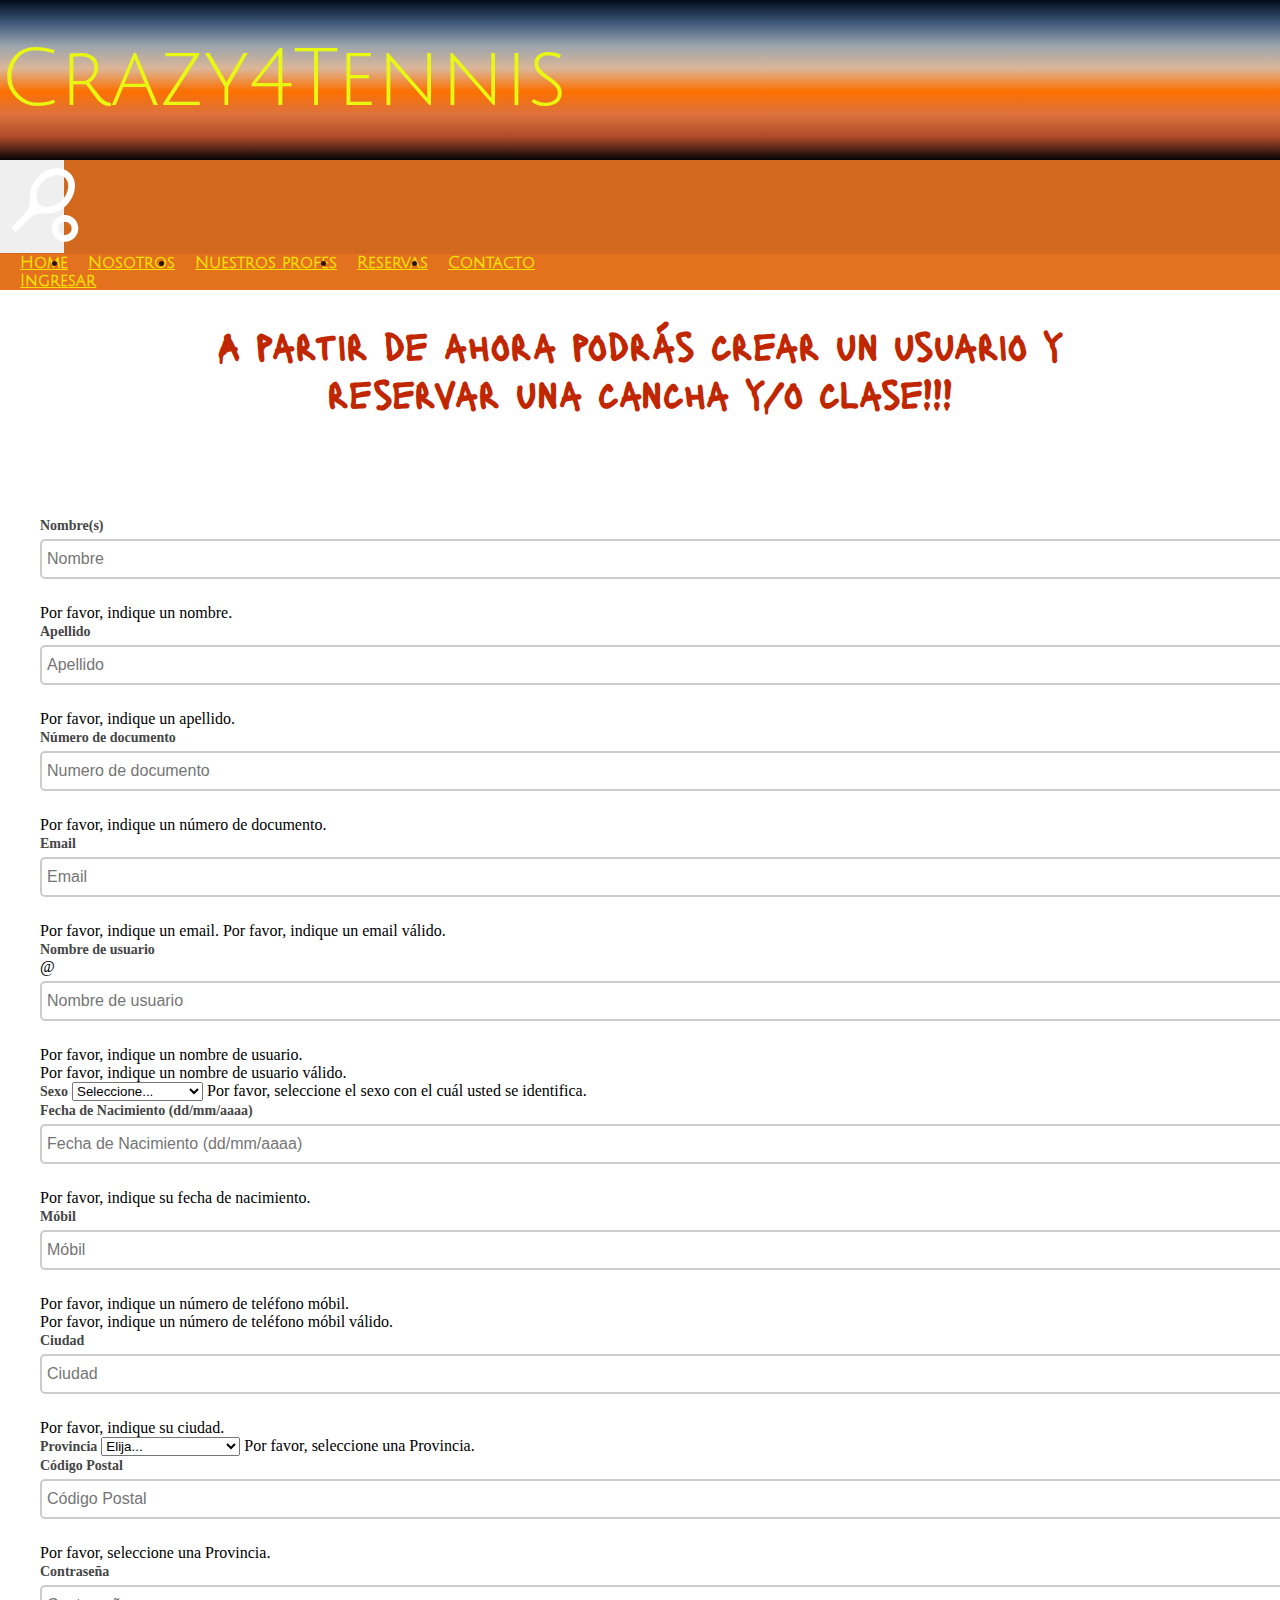
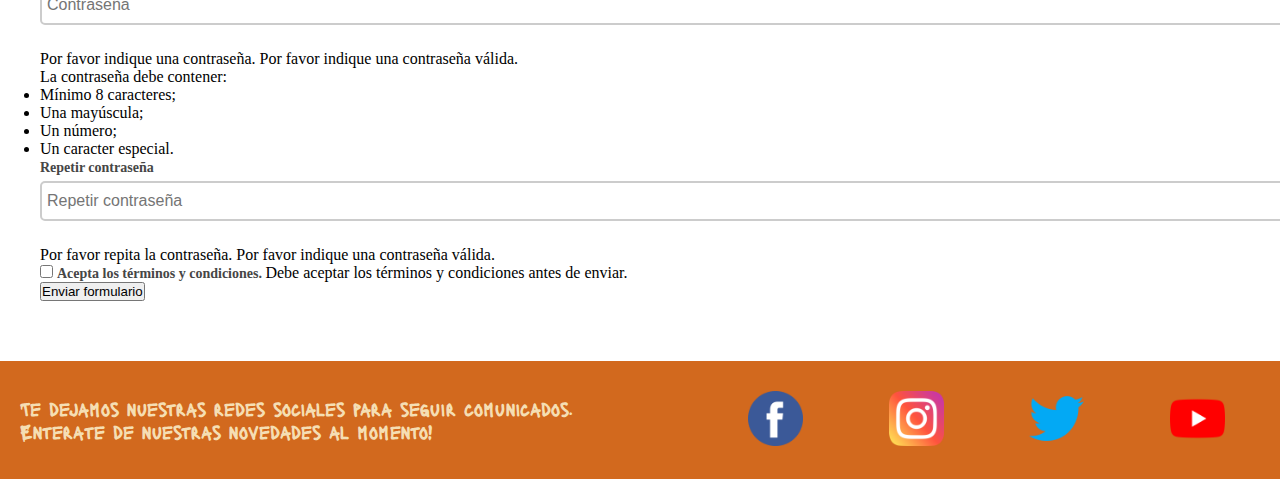
==== commit f968f89a: "Tercer commit: Funciona la validación en RESERVAS y las CARDS en NUESTROS PROFES; no funciona la val" ====
--- a/vistas/reservas.html
+++ b/vistas/reservas.html
@@ -66,36 +66,36 @@
                     <div class="col-md-4">
                       <label for="nombre" class="form-label">Nombre(s)</label>
                       <input type="text" class="form-control" id="nombre" placeholder="Nombre" name="nombre" required> 
-                      <div class="invalid-feedback" id="faltaNombre">
+                      <span class="invalid-feedback" id="faltaNombre">
                         Por favor, indique un nombre.
-                      </div>
+                      </span>
                     </div>
             
                     <div class="col-md-4">
                       <label for="apellido" class="form-label">Apellido</label>
                       <input type="text" class="form-control" id="apellido" placeholder="Apellido" name="apellido" required>
-                      <div class="invalid-feedback" id="faltaApellido">
+                      <span class="invalid-feedback" id="faltaApellido">
                         Por favor, indique un apellido.
-                      </div>
+                      </span>
                     </div>
             
                     <div class="col-md-3">
                       <label for="numeroDeDocumento" class="form-label">Número de documento</label>
                       <input type="text" class="form-control" id="numeroDeDocumento" placeholder="Numero de documento" name="numeroDeDocumento" required>
-                      <div class="invalid-feedback" id="faltaDocumento">
+                      <span class="invalid-feedback" id="faltaDocumento">
                         Por favor, indique un número de documento.
-                      </div>
+                      </span>
                     </div>
             
                     <div class="col-md-4">
                       <label for="email" class="form-label">Email</label>
                       <input type="text" class="form-control" id="email" placeholder="Email" name="email" required>
-                      <div class="invalid-feedback" id="faltaEmail">
+                      <span class="invalid-feedback" id="faltaEmail">
                         Por favor, indique un email.
-                      </div>
-                      <div class="invalid-feedback" id="errorEmail">
+                      </span>
+                      <span class="invalid-feedback" id="errorEmail">
                         Por favor, indique un email válido.
-                      </div>
+                      </span>
                     </div>
             
                     <div class="col-md-4">
@@ -106,9 +106,9 @@
                         <div class="invalid-feedback" id="faltaNombreDeUsuario">
                           Por favor, indique un nombre de usuario.
                         </div>
-                        <div class="invalid-feedback" id="errorNombreDeUsuario">
+                        <span class="invalid-feedback" id="errorNombreDeUsuario">
                           Por favor, indique un nombre de usuario válido.
-                        </div>
+                        </span>
                       </div>
                     </div>
             
@@ -121,17 +121,17 @@
                               <option value= "noBinario">No binario</option>
                               <option value= "prefieroNoDecir">Prefiero no indicar</option>
                       </select>
-                      <div class="invalid-feedback" id="faltaSexo">
+                      <span class="invalid-feedback" id="faltaSexo">
                         Por favor, seleccione el sexo con el cuál usted se identifica.
-                      </div>
+                      </span>
                     </div>                     
             
                       <div class="col-md-4">
                         <label for="fechaDeNacimiento" class="form-label">Fecha de Nacimiento (dd/mm/aaaa) </label>
                         <input type="text" class="form-control" id="fechaDeNacimiento" placeholder="Fecha de Nacimiento (dd/mm/aaaa)" name="fechaDeNacimiento" required>
-                          <div class="invalid-feedback" id="faltaFechaDeNacimiento">
+                          <span class="invalid-feedback" id="faltaFechaDeNacimiento">
                             Por favor, indique su fecha de nacimiento.
-                          </div>
+                          </span>
                       </div>
             
                       <div class="col-md-4">
@@ -140,17 +140,17 @@
                         <div class="invalid-feedback" id="faltaMobil">
                           Por favor, indique un número de teléfono móbil.
                         </div> 
-                        <div class="invalid-feedback" id="errorMobil">
+                        <span class="invalid-feedback" id="errorMobil">
                           Por favor, indique un número de teléfono móbil válido.
-                        </div> 
+                        </span> 
                       </div>
             
                       <div class="col-md-6">
                         <label for="ciudad" class="form-label">Ciudad</label>
                         <input type="text" class="form-control" id="ciudad" placeholder="Ciudad" name="ciudad" required>
-                        <div class="invalid-feedback" id="faltaCiudad">
+                        <span class="invalid-feedback" id="faltaCiudad">
                           Por favor, indique su ciudad.
-                        </div> 
+                        </span> 
                       </div>
                       
             
@@ -183,30 +183,30 @@
                             <option value="Tierra del Fuego">Tierra del Fuego</option>
                             <option value="Tucuman">Tucumán</option>
                       </select>
-                      <div class="invalid-feedback" id="faltaProvincia">
+                      <span class="invalid-feedback" id="faltaProvincia">
                         Por favor, seleccione una Provincia.
-                      </div> 
+                      </span> 
                     </div>
                     
             
                     <div class="col-md-3">
                       <label for="codigoPostal" class="form-label">Código Postal</label>
                       <input type="text" class="form-control" id="codigoPostal" placeholder="Código Postal" name="codigoPostal" required>
-                      <div class="invalid-feedback" id="faltaCodigoPostal">
+                      <span class="invalid-feedback" id="faltaCodigoPostal">
                         Por favor, seleccione una Provincia.
-                      </div> 
+                      </span> 
                     </div>
                     
             
                     <div class="col-md-4">
                       <label for="contraseña" class="form-label">Contraseña</label>
                       <input type="password" class="form-control" id="contraseña" placeholder="Contraseña" name="contraseña" required>
-                      <div class="invalid-feedback" id="faltaContraseña">
+                      <span class="invalid-feedback" id="faltaContraseña">
                         Por favor indique una contraseña.
-                      </div>
-                      <div class="invalid-feedback" id="errorContraseña">
+                      </span>
+                      <span class="invalid-feedback" id="errorContraseña">
                         Por favor indique una contraseña válida. 
-                      </div>
+                      </span>
                       <div>
                         <p>La contraseña debe contener:</p>
                         <ul>
@@ -221,12 +221,12 @@
                     <div class="col-md-4">
                       <label for="repeatConstraseña" class="form-label">Repetir contraseña</label>
                       <input type="password" class="form-control" id="repeatContraseña" placeholder="Repetir contraseña" name="repeatContraseña"required>
-                      <div class="invalid-feedback" id="faltaRepeatContraseña">
+                      <span class="invalid-feedback" id="faltaRepeatContraseña">
                         Por favor repita la contraseña.
-                      </div> 
-                      <div class="invalid-feedback" id="errorRepeatContraseña">
+                      </span> 
+                      <span class="invalid-feedback" id="errorRepeatContraseña">
                         Por favor indique una contraseña válida. 
-                      </div>
+                      </span>
                     </div>
             
                     <div class="col-12">
@@ -235,9 +235,9 @@
                         <label class="form-check-label" for="invalidCheck">
                           Acepta los términos y condiciones.
                         </label>
-                        <div class="invalid-feedback" id="faltaAceptar">
+                        <span class="invalid-feedback" id="faltaAceptar">
                           Debe aceptar los términos y condiciones antes de enviar. 
-                        </div>
+                        </span>
                       </div>
                     </div>
             
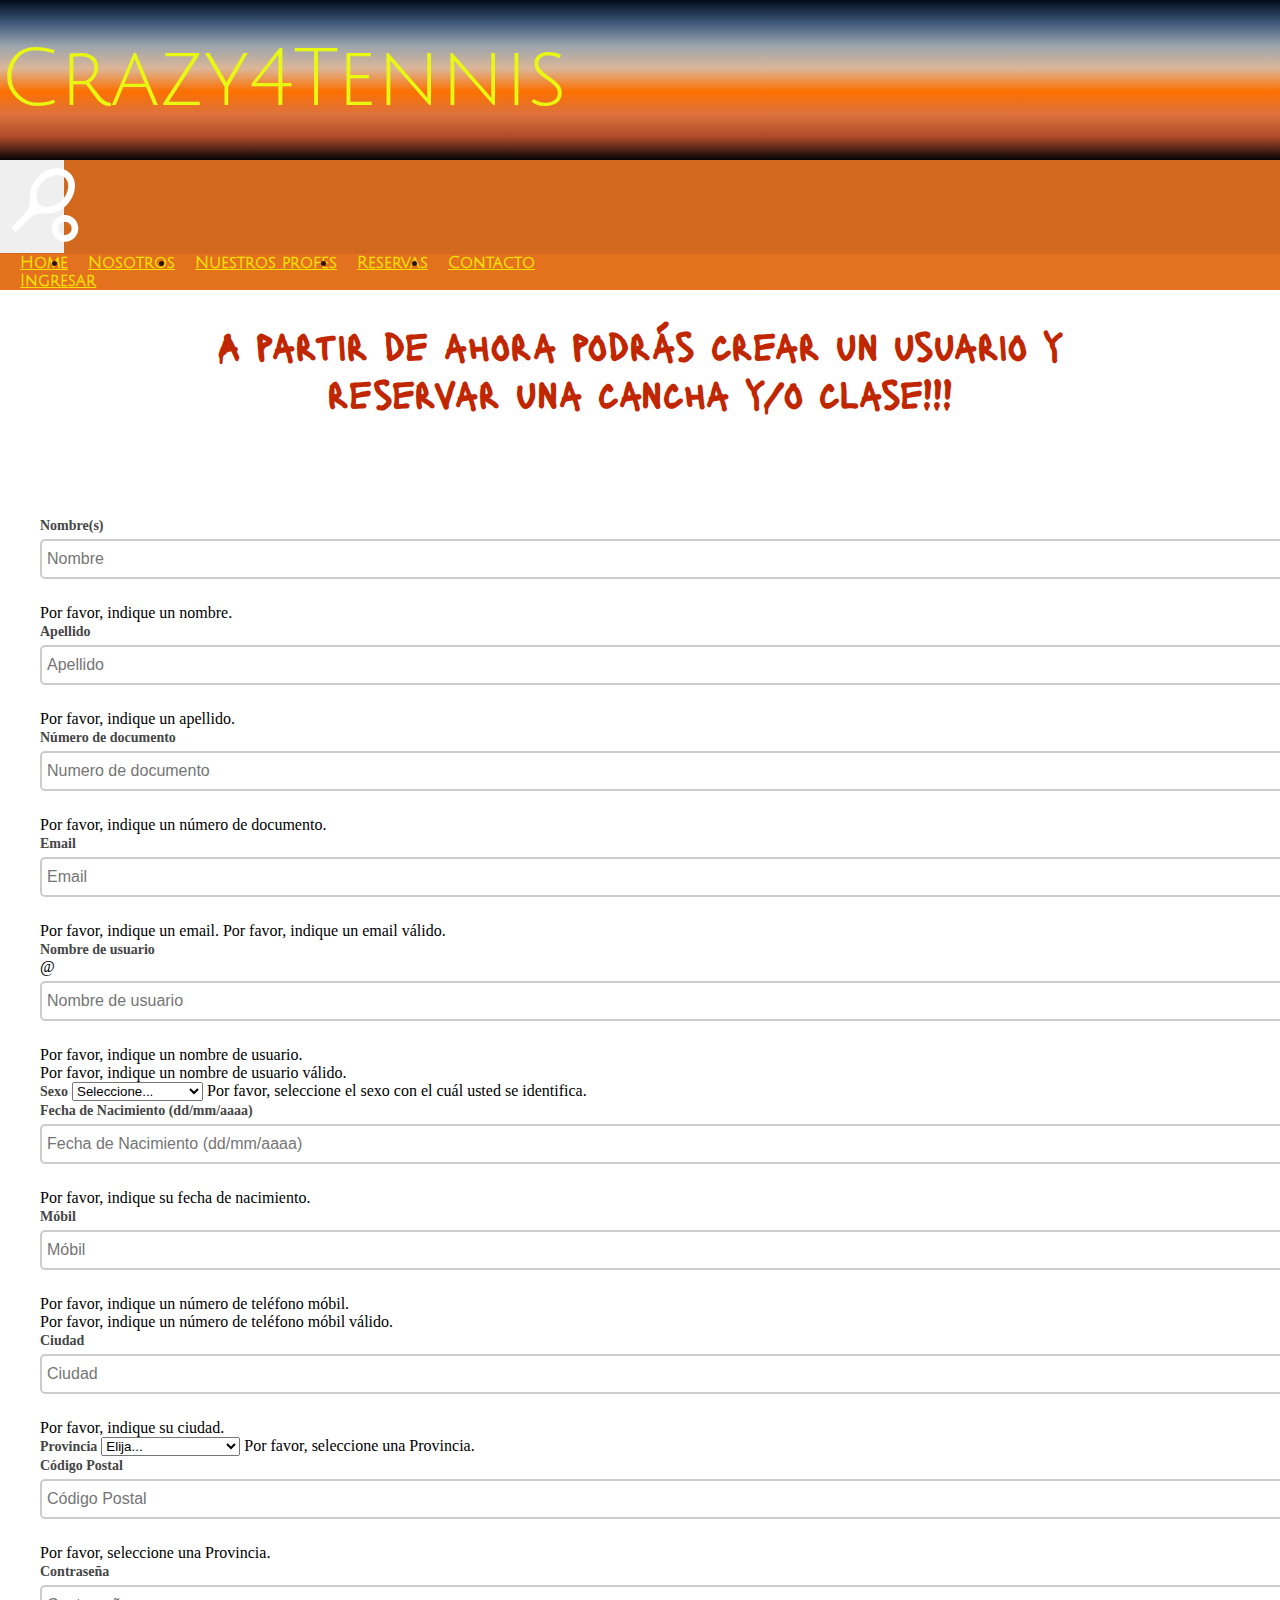
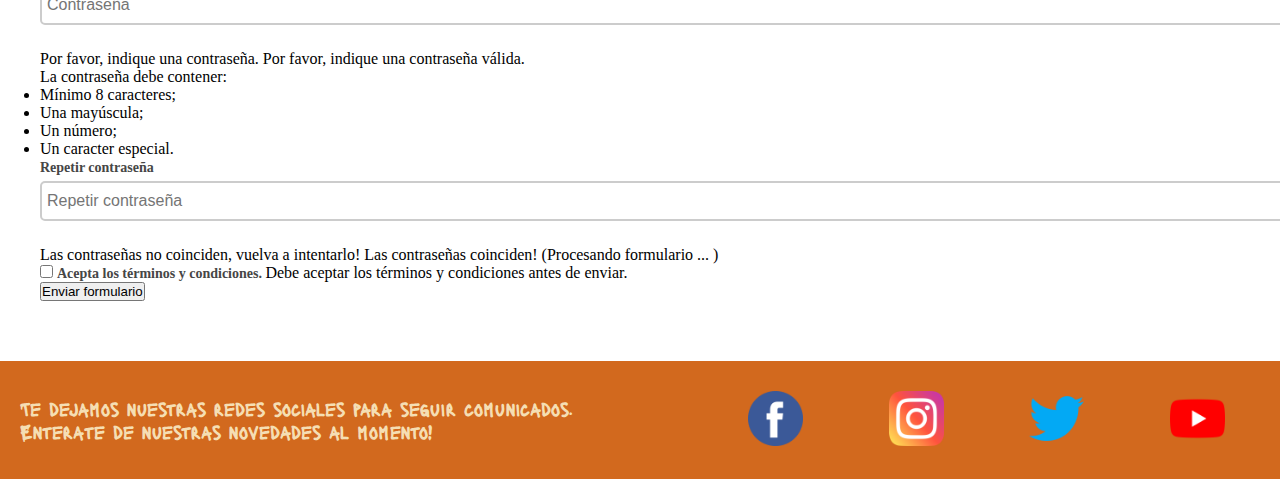
==== commit 02793bf4: "Tercer commit: Funciona la validación en RESERVAS y las CARDS en NUESTROS PROFES; no funciona la val" ====
--- a/vistas/reservas.html
+++ b/vistas/reservas.html
@@ -61,7 +61,7 @@
         <section class="reservas">
             <h3 class="titulo-reservas"> A partir de ahora podrás crear un usuario y reservar una cancha y/o clase!!!</h3>
             <div class= "container">
-                <form  class="row g-3 needs-validation" id="crearUsuario">
+                <form  class="row g-3 needs-validation" id="crearUsuario" onsubmit="verificarContraseñas(); return false">
                     
                     <div class="col-md-4">
                       <label for="nombre" class="form-label">Nombre(s)</label>
@@ -202,10 +202,10 @@
                       <label for="contraseña" class="form-label">Contraseña</label>
                       <input type="password" class="form-control" id="contraseña" placeholder="Contraseña" name="contraseña" required>
                       <span class="invalid-feedback" id="faltaContraseña">
-                        Por favor indique una contraseña.
+                        Por favor, indique una contraseña.
                       </span>
                       <span class="invalid-feedback" id="errorContraseña">
-                        Por favor indique una contraseña válida. 
+                        Por favor, indique una contraseña válida. 
                       </span>
                       <div>
                         <p>La contraseña debe contener:</p>
@@ -221,13 +221,15 @@
                     <div class="col-md-4">
                       <label for="repeatConstraseña" class="form-label">Repetir contraseña</label>
                       <input type="password" class="form-control" id="repeatContraseña" placeholder="Repetir contraseña" name="repeatContraseña"required>
-                      <span class="invalid-feedback" id="faltaRepeatContraseña">
-                        Por favor repita la contraseña.
+                      <span class="alert alert-danger ocultar" id="error" role="alert">
+                        Las contraseñas no coinciden, vuelva a intentarlo!
                       </span> 
-                      <span class="invalid-feedback" id="errorRepeatContraseña">
-                        Por favor indique una contraseña válida. 
-                      </span>
-                    </div>
+                      <span class="alert alert-success ocultar" id="ok" role="alert">
+                        Las contraseñas coinciden! (Procesando formulario ... )
+                      </span>
+                    </div>
+
+
             
                     <div class="col-12">
                       <div class="form-check">
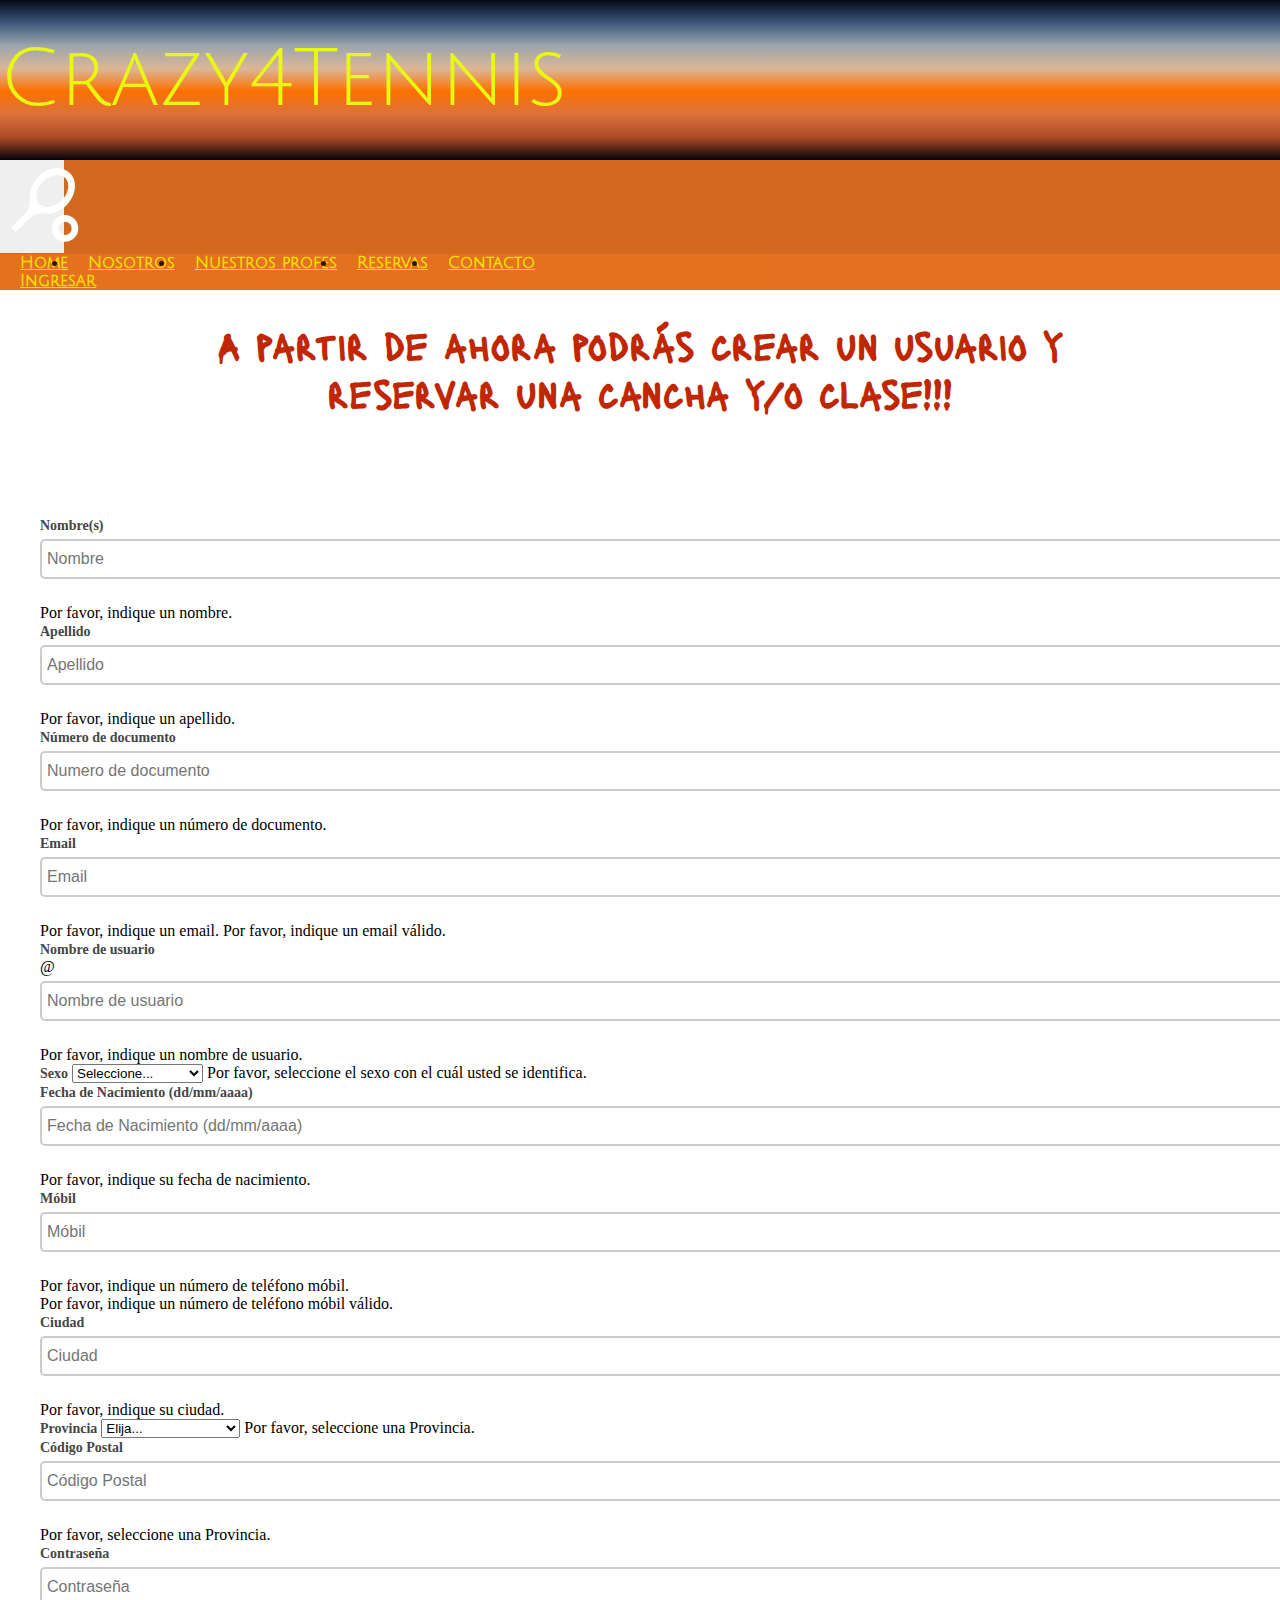
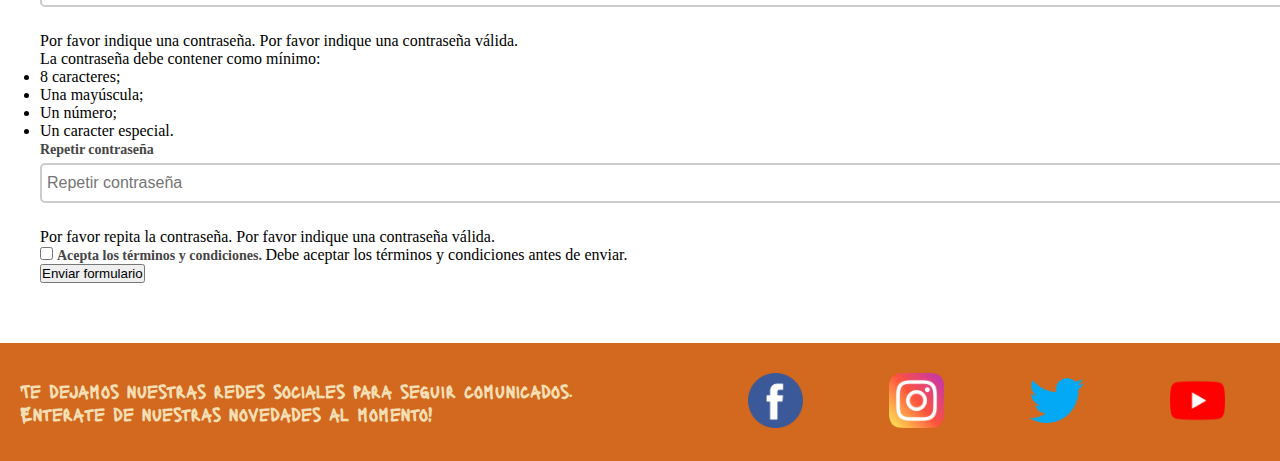
==== commit 4764998d: "Cuarto Commit: Cambios en el RESERVAS: Funciona la carga de los datos y la creación del usuario por " ====
--- a/vistas/reservas.html
+++ b/vistas/reservas.html
@@ -61,7 +61,7 @@
         <section class="reservas">
             <h3 class="titulo-reservas"> A partir de ahora podrás crear un usuario y reservar una cancha y/o clase!!!</h3>
             <div class= "container">
-                <form  class="row g-3 needs-validation" id="crearUsuario" onsubmit="verificarContraseñas(); return false">
+                <form  class="row g-3 needs-validation" id="crearUsuario">
                     
                     <div class="col-md-4">
                       <label for="nombre" class="form-label">Nombre(s)</label>
@@ -103,11 +103,8 @@
                       <div class="input-group has-validation">
                         <span class="input-group-text" id="inputGroupPrepend">@</span>
                         <input type="text" class="form-control" id="nombreDeUsuario" aria-describedby="inputGroupPrepend" placeholder="Nombre de usuario" name="nombreDeUsuario" required>
-                        <div class="invalid-feedback" id="faltaNombreDeUsuario">
+                        <span class="invalid-feedback" id="faltaNombreDeUsuario">
                           Por favor, indique un nombre de usuario.
-                        </div>
-                        <span class="invalid-feedback" id="errorNombreDeUsuario">
-                          Por favor, indique un nombre de usuario válido.
                         </span>
                       </div>
                     </div>
@@ -202,15 +199,15 @@
                       <label for="contraseña" class="form-label">Contraseña</label>
                       <input type="password" class="form-control" id="contraseña" placeholder="Contraseña" name="contraseña" required>
                       <span class="invalid-feedback" id="faltaContraseña">
-                        Por favor, indique una contraseña.
+                        Por favor indique una contraseña.
                       </span>
                       <span class="invalid-feedback" id="errorContraseña">
-                        Por favor, indique una contraseña válida. 
+                        Por favor indique una contraseña válida. 
                       </span>
                       <div>
-                        <p>La contraseña debe contener:</p>
+                        <p>La contraseña debe contener como mínimo:</p>
                         <ul>
-                          <li>Mínimo 8 caracteres;</li>
+                          <li>8 caracteres;</li>
                           <li>Una mayúscula;</li>
                           <li>Un número;</li>
                           <li>Un caracter especial.</li>
@@ -221,20 +218,18 @@
                     <div class="col-md-4">
                       <label for="repeatConstraseña" class="form-label">Repetir contraseña</label>
                       <input type="password" class="form-control" id="repeatContraseña" placeholder="Repetir contraseña" name="repeatContraseña"required>
-                      <span class="alert alert-danger ocultar" id="error" role="alert">
-                        Las contraseñas no coinciden, vuelva a intentarlo!
+                      <span class="invalid-feedback" id="faltaRepeatContraseña">
+                        Por favor repita la contraseña.
                       </span> 
-                      <span class="alert alert-success ocultar" id="ok" role="alert">
-                        Las contraseñas coinciden! (Procesando formulario ... )
-                      </span>
-                    </div>
-
-
+                      <span class="invalid-feedback" id="errorRepeatContraseña">
+                        Por favor indique una contraseña válida. 
+                      </span>
+                    </div>
             
                     <div class="col-12">
                       <div class="form-check">
-                        <input class="form-check-input" type="checkbox" value="" id="invalidCheck" required>
-                        <label class="form-check-label" for="invalidCheck">
+                        <input class="form-check-input" type="checkbox" value="" id="Check" required>
+                        <label class="form-check-label" for="Check">
                           Acepta los términos y condiciones.
                         </label>
                         <span class="invalid-feedback" id="faltaAceptar">
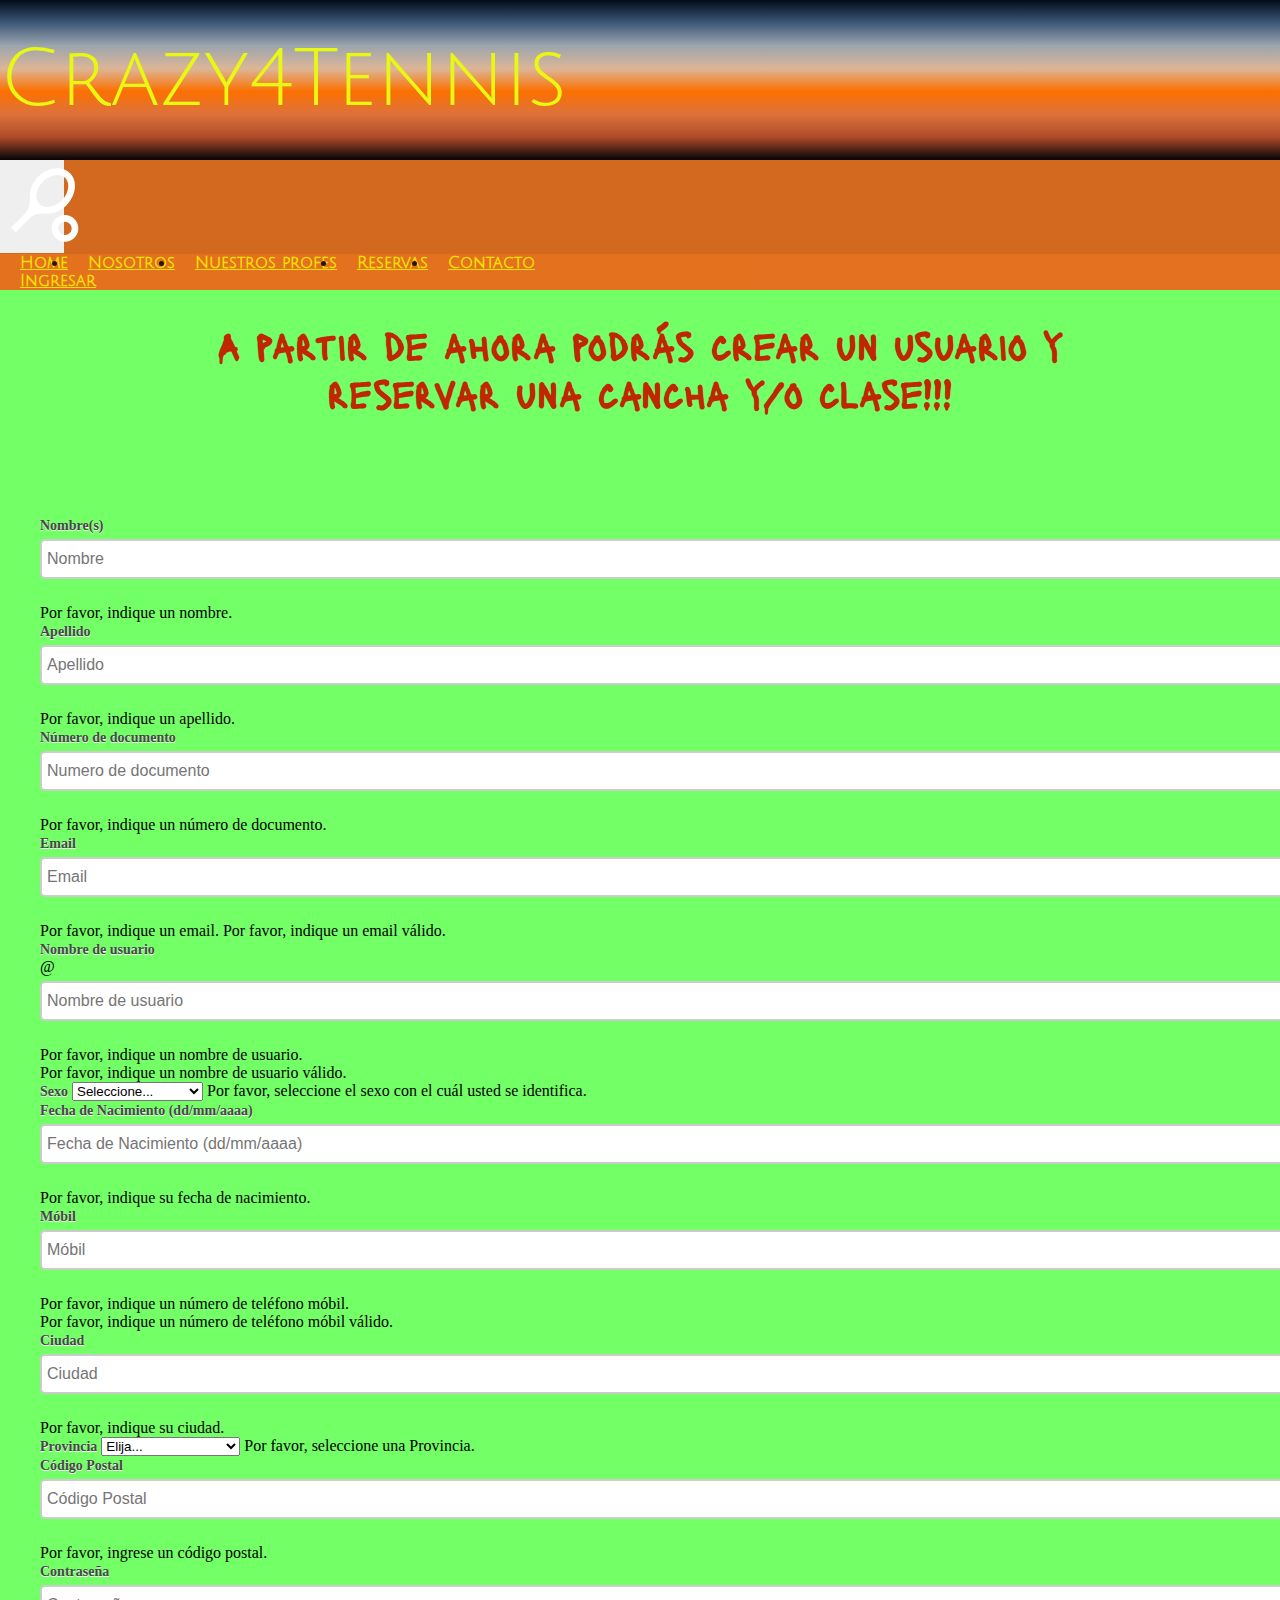
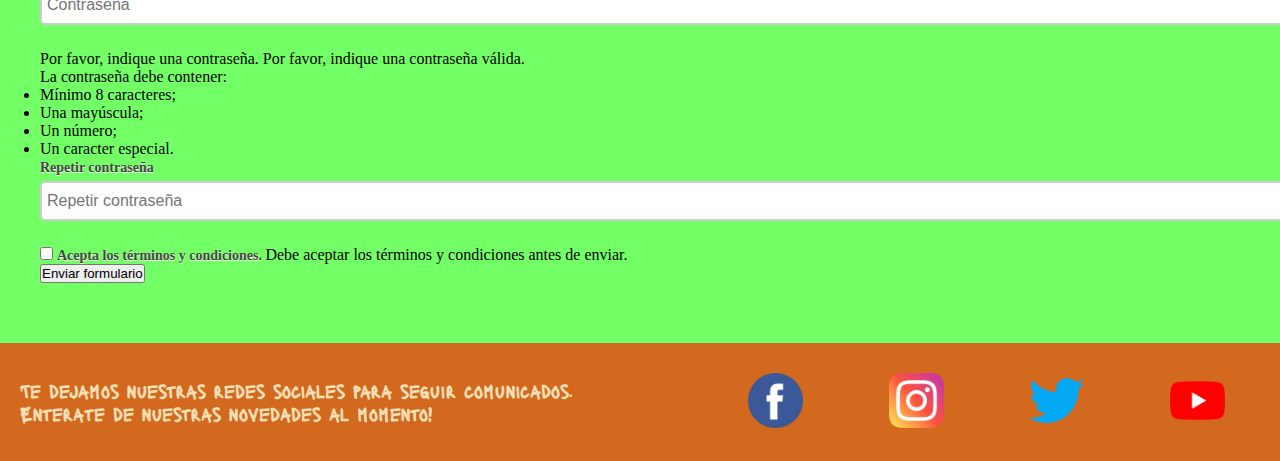
==== commit 24fc53bf: "Quinto Commit: Funcionando Formulario y creación de Card en RESERVAS; funciona formulario de INGRESO" ====
--- a/vistas/reservas.html
+++ b/vistas/reservas.html
@@ -103,8 +103,11 @@
                       <div class="input-group has-validation">
                         <span class="input-group-text" id="inputGroupPrepend">@</span>
                         <input type="text" class="form-control" id="nombreDeUsuario" aria-describedby="inputGroupPrepend" placeholder="Nombre de usuario" name="nombreDeUsuario" required>
-                        <span class="invalid-feedback" id="faltaNombreDeUsuario">
+                        <div class="invalid-feedback" id="faltaNombreDeUsuario">
                           Por favor, indique un nombre de usuario.
+                        </div>
+                        <span class="invalid-feedback" id="errorNombreDeUsuario">
+                          Por favor, indique un nombre de usuario válido.
                         </span>
                       </div>
                     </div>
@@ -190,7 +193,7 @@
                       <label for="codigoPostal" class="form-label">Código Postal</label>
                       <input type="text" class="form-control" id="codigoPostal" placeholder="Código Postal" name="codigoPostal" required>
                       <span class="invalid-feedback" id="faltaCodigoPostal">
-                        Por favor, seleccione una Provincia.
+                        Por favor, ingrese un código postal.
                       </span> 
                     </div>
                     
@@ -199,15 +202,15 @@
                       <label for="contraseña" class="form-label">Contraseña</label>
                       <input type="password" class="form-control" id="contraseña" placeholder="Contraseña" name="contraseña" required>
                       <span class="invalid-feedback" id="faltaContraseña">
-                        Por favor indique una contraseña.
+                        Por favor, indique una contraseña.
                       </span>
                       <span class="invalid-feedback" id="errorContraseña">
-                        Por favor indique una contraseña válida. 
+                        Por favor, indique una contraseña válida. 
                       </span>
                       <div>
-                        <p>La contraseña debe contener como mínimo:</p>
+                        <p>La contraseña debe contener:</p>
                         <ul>
-                          <li>8 caracteres;</li>
+                          <li>Mínimo 8 caracteres;</li>
                           <li>Una mayúscula;</li>
                           <li>Un número;</li>
                           <li>Un caracter especial.</li>
@@ -218,18 +221,20 @@
                     <div class="col-md-4">
                       <label for="repeatConstraseña" class="form-label">Repetir contraseña</label>
                       <input type="password" class="form-control" id="repeatContraseña" placeholder="Repetir contraseña" name="repeatContraseña"required>
-                      <span class="invalid-feedback" id="faltaRepeatContraseña">
-                        Por favor repita la contraseña.
+                      <span style="display: none" class="alert alert-danger" id="error" role="alert">
+                        Las contraseñas no coinciden, vuelva a intentarlo!
                       </span> 
-                      <span class="invalid-feedback" id="errorRepeatContraseña">
-                        Por favor indique una contraseña válida. 
-                      </span>
-                    </div>
+                      <span style="display: none" class="alert alert-success" id="ok" role="alert">
+                        Las contraseñas coinciden! (Procesando formulario ... )
+                      </span>
+                    </div>
+
+
             
                     <div class="col-12">
                       <div class="form-check">
-                        <input class="form-check-input" type="checkbox" value="" id="Check" required>
-                        <label class="form-check-label" for="Check">
+                        <input class="form-check-input" type="checkbox" value="" id="invalidCheck" required>
+                        <label class="form-check-label" for="invalidCheck">
                           Acepta los términos y condiciones.
                         </label>
                         <span class="invalid-feedback" id="faltaAceptar">
@@ -241,10 +246,11 @@
                     <div class="col-12">
                       <button type="submit" id="ButtonFormSubmit" class="btn btn-primary" >Enviar formulario</button>
                     </div>
-                    <div id="nuevoUsuario"></div>
                   </form>
-                </div>               
-    </main>
+                </div>
+                <div id="nuevoUsuario"></div>     
+                
+</main>
 
     <footer>
         <section class="texto-footer">
--- a/css/estilos.css
+++ b/css/estilos.css
@@ -635,7 +635,7 @@
                     RESERVAS
 -----------------------------------------------------*/
 .main-reservas {
-  background-color: white;
+  background-color: #73ff66;
 }
 
 .main-reservas section.reservas {
@@ -669,6 +669,44 @@
       -ms-grid-row-align: center;
       align-self: center;
   margin: -50px 0px 60px 80px;
+}
+
+.main-reservas span.input-group-text {
+  margin-top: 6px;
+  width: 10%;
+  height: 10%;
+}
+
+.main-reservas #nuevoUsuario {
+  width: 100%;
+}
+
+/*------------------------------
+          RESERVAS JS
+--------------------------------*/
+container div .containerFormRes {
+  width: 80%;
+  background-color: orange;
+}
+
+.cardFormulario {
+  margin-left: 300px;
+  margin-top: 50px;
+}
+
+.cardFormulario .cardFormRes {
+  background-color: orange;
+}
+
+.cardFormulario .cardFormRes h4 {
+  font-size: 3rem;
+  color: yellow;
+  margin: 10px;
+}
+
+.cardFormulario .cardFormRes .titSecc {
+  color: #b40909;
+  font-size: 1.2rem;
 }
 
 /*----------------------------------------------------
@@ -821,29 +859,25 @@
   margin: 30px 10px 10px 200px;
 }
 
-main .contIng {
+main div.contIng {
   display: -webkit-box;
   display: -ms-flexbox;
   display: flex;
-  -webkit-box-orient: vertical;
-  -webkit-box-direction: normal;
-      -ms-flex-direction: column;
-          flex-direction: column;
   -webkit-box-pack: center;
       -ms-flex-pack: center;
           justify-content: center;
   -webkit-box-align: center;
       -ms-flex-align: center;
           align-items: center;
-  width: 900px;
+  width: 100%;
   height: 610px;
   margin-top: -80px;
   margin-bottom: 20px;
   font-family: 'Julius Sans One', sans-serif;
 }
 
-main .contIng .tituloFormulario {
-  background-color: #FEFFED;
+main div.contIng h2.tituloFormulario {
+  background-color: orangered;
   padding: 20px 35px;
   margin: -10px -50px 10px -50px;
   text-align: center;
